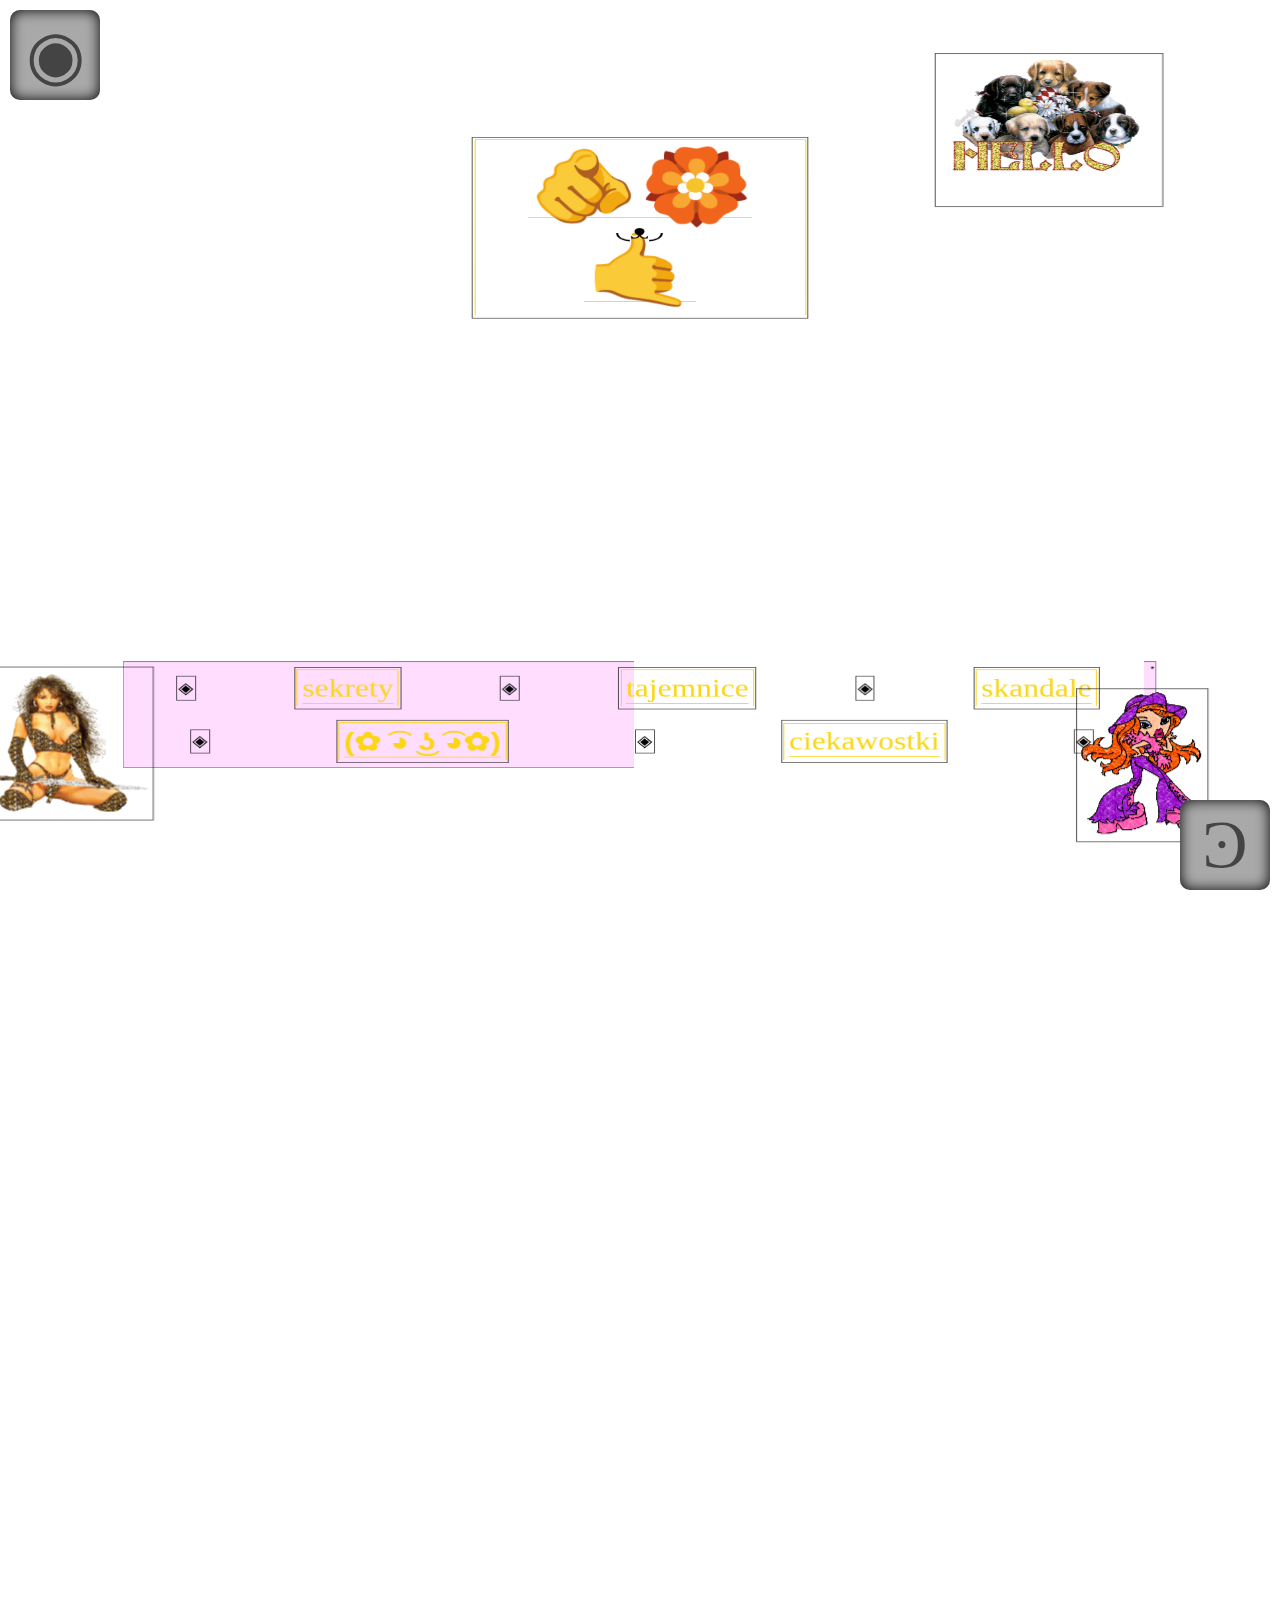
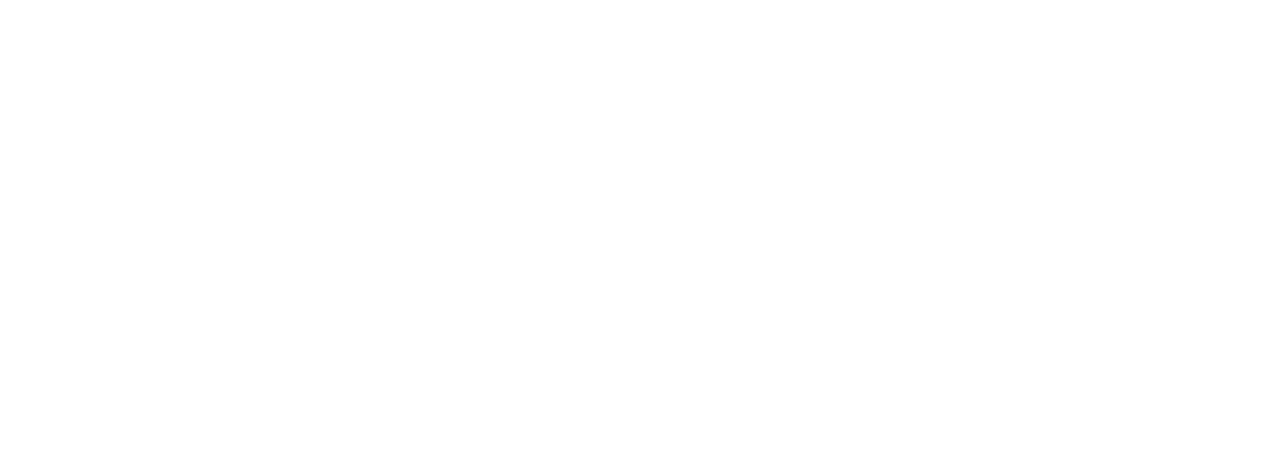
==== index.html @ ccf08d65 "aa" ====
<!DOCTYPE html>
<html lang="en">

<head>
    <meta charset="UTF-8">
    <meta http-equiv="X-UA-Compatible" content="IE=edge">
    <meta name="viewport" content="width=device-width, initial-scale=1.0">
    <title>🫵🏵️🤙</title>
    <link rel="icon" type="image/x-icon" href="img/star.gif">
    <link rel="stylesheet" href="styluwa.css">
    <script src="draging.js" defer></script>

    <link rel="preconnect" href="https://fonts.googleapis.com">
    <link rel="preconnect" href="https://fonts.gstatic.com" crossorigin>
    <link
        href="https://fonts.googleapis.com/css2?family=M+PLUS+Rounded+1c:wght@100;300;400;500;700;800;900&display=swap"
        rel="stylesheet">
</head>

<body>
    <div class="bg">
        <div id="floor" class="wall"></div>
        <div id="ceiling" class="wall"></div>
        <div id="leftWall" class="wall"></div>
        <div id="rightWall" class="wall"></div>



        <!-- <div class="single">
            <hr color="green" 3px" width="33px" class="">
        </div> -->

        <div class="single">
            <div class="element">
                <a href="#" class="bigLink" onclick="linkKlik()">🫵🏵️🤙</a>
            </div>
        </div>

        <div class="subPage" id="home">

            <div class="single ">
                <div class="vertGroup">
                    <div class="element">
                        <font color="green">czesc nazwam sie</font>
                    </div>
                    <div class="element">
                        <font color="gold">
                            ──▄▄▄·──▄▄▄─.─▄▄▄·─▄▄▄▄▄▄─▄▪ <br>
                            ▐█─▄█──▀▄.▀·─▐█─▄█•──██───██ <br>
                            ─██▀·──▐▀▀▪▄──██▀·──▐█.▪──▐█·<br>
                            ▐█▪·•──▐█▄▄▌─▐█▪·•───▐█▌·──▐█▌<br>
                            .▀──────▀▀▀─.▀─────▀▀▀───▀▀▀
                        </font>
                    </div>
                </div>
            </div>


            <div class="vertGroup ">
                <h1 class="element"> MY DREAM ISX UNDAR CONSTRUCTION</h1>
                <div class="horGroup">
                    <div class="element">
                        <img
                            src="https://66.media.tumblr.com/c86f6b13d705d0f028708171522e3179/tumblr_oc4boqRirI1qju2zso1_400.gif">
                    </div>
                    <div class="element">
                        <img src="img/ai-puppy.png">
                    </div>
                </div>
            </div>

            <div class="vertGroup ">
                <div class="element">
                    <font color="red">
                        <font color="purple">____</font>▄▀▀▀▄▄▄▄▄▄▄▀▀▀▄<br>
                        <font color="purple">───</font>█<font color="magenta">▒▒░░░░░░░░░▒▒
                        </font>█<br>
                        <font color="purple">────</font>█<font color="magenta">░░</font>█
                        <font color="magenta">░░░░░</font>█<font color="magenta">░░</font>
                        █<br>
                        <font color="purple">─</font>▄▄<font color="purple">──</font>█<font color="magenta">░░░</font>
                        ▀█▀<font color="magenta">░░░</font>█
                        <font color="purple">──</font>▄▄<br>
                        █<font color="magenta">░░</font>█<font color="purple">─</font>▀▄
                        <font color="magenta">░░░░░░░</font>▄▀<font color="purple">─</font>█
                        <font color="magenta">░░</font>█
                    </font>
                </div>
                <div class="element">
                    <font color="red">
                        <h3>𝓹𝓮𝓹𝓽𝓲</h3>
                    </font>
                </div>
            </div>

            <div class="single ">
                <div class="element">
                    <font color="gold">(σ｀д′)σ</font>
                </div>
                <div class="element">
                    <font>✨⭐✨⭐✨</font>
                    <font color="gold">~(ʘᴥʘ)~</font>
                    <font>✨⭐✨⭐✨</font>
                </div>
            </div>
        </div>

        <div class="subPage" id="sekrety">
            <div class="vertGroup ">
                <h1 class="element "> MY SECRET'S ARE UNDϗR DESTRUCTION</h1>
                <div class="horGroup ">
                    <div class="vertGroup">
                        <div class="element">
                            <textarea placeholder="(ʘᴥʘ) wpisz swuj sekret" rows="5" cols="4" form="sekret"></textarea>
                        </div>
                    </div>

                    <div class="vertGroup">
                        <div class="element">
                            <input type="color" form="sekret" id="kolor">
                        </div>
                        <div class="element">
                            <form id="sekret">
                                <input type="submit" value="na razie sekrety niestety nie działać U•ェ•*U" onclick="{}
                                ">
                            </form>
                        </div>
                    </div>

                </div>
            </div>


        </div>

        <div class="subPage" id="tajemnice">
            <div class="element">
                <h1> na razie brak tajemnic (´。＿。｀)</h1>
            </div>

        </div>

        <div class="subPage" id="skandale">
            <div class="element">
                <h1>┗|｀O′|┛ na razie brak skandali</h1>
            </div>
            <div class="single ">

                <div class="element">
                    <font>🔻🔺🔻🔺🔻</font>
                    <font color="red">(๐॔˃̶ᗜ˂̶๐॓)</font>
                    <font>🔻🔺🔻🔺🔻</font>
                </div>
                <div class="element">
                    <font color="red">( •̀ .̫ •́ )✧</font>
                </div>
            </div>
        </div>

        <div class="subPage" id="(✿ ͡◕ ͜ʖ ͡◕✿)">
            <div class="vertGroup">
                <div class="element"><a href="https://natkke.github.io/CSS---MY-SITE/">☆:.｡.o(≧▽≦)o.｡.:☆</a></div>
                <div class="element" id="iframeWrap"><iframe src="https://natkke.github.io/CSS---MY-SITE/"
                        title="W3Schools Free Online Web Tutorials"></iframe></div>
            </div>
            <div class="vertGroup ">
                <div class="element">
                    <img src="img/Bez tytułu27.png">
                </div>
                <div class="element">
                    <h1>(○｀ 3′○) </h1>
                </div>

            </div>
        </div>

        <div class="subPage" id="ciekawostki">
            <div class="element">
                <h1>na razie brak ciekawostek (；′⌒`)</h1>
            </div>
        </div>

        <div class="vertGroup"
            style="width: 80%; background-image: url(https://www.gifstop.com/images/backgrounds/purplewave2.gif); background-size: 100%;">
            <div class="single">


                <div class="element"> ◈ </div>
                <div class="element"><a href="#sekrety" onclick="changeSmall()">sekrety</a>
                </div>
                <div class="element"> ◈ </div>
                <div class="element" onclick="changeSmall()"><a href="#tajemnice">tajemnice</a>
                </div>
                <div class="element"> ◈ </div>
                <div class="element" onclick="changeSmall()"><a href="#skandale">skandale</a></div>
                <div> ◈ </div>

            </div>

            <div class="single">


                <div class="element"> ◈ </div>
                <div class="element"><a href="#(✿ ͡◕ ͜ʖ ͡◕✿)" onclick="changeSmall()"
                        style="font-family: 'Trebuchet MS', 'Lucida Sans Unicode', 'Lucida Grande', 'Lucida Sans', Arial, sans-serif; font-weight: 900;">(✿ ͡◕ ͜ʖ ͡◕✿)</a>
                </div>
                <div class="element"> ◈ </div>
                <div class="element" onclick="changeSmall()"><a href="#ciekawostki">ciekawostki</a>
                </div>
                <div class="element"> ◈ </div>


            </div>

        </div>
        <!-- <div class="single">
            <hr color="green" 3px" width="33px" class="">
        </div> -->


        <div class="element naklejka draggable" draggable="true" style="left: 73vw;
        top: -5vh;">
            <img src="img/hello.gif" draggable="false">
        </div>

        <div class="element naklejka draggable" draggable="true" style="left: -1vw;
        top: 80vh;">
            <img src="img/52314zppn018ei8.gif" draggable="false">
        </div>

        <div class="element naklejka draggable" draggable="true" style="left: 84vw;
        top: 83vh;">
            <img src="img//91aa1da4601efccf4367b109e52345ab.gif" draggable="false">
        </div>


    </div>

    <button onclick="requestOrientationPermission();" class="btn" id="orientPermission">◉</button>

    <button onclick="invert();" class="btn" id="invert">Ͽ</button>
</body>

</html>
---- styluwa.css ----
/* :root {
    touch-action: pan-x pan-y;
    height: 100%;
} */

html {
    font-size: 0.5vmin;
    scroll-behavior: smooth;
}


@keyframes kolor {
    from {
        text-shadow: 0px 0px 3px red;
        rotate: -1deg;
    }

    to {
        text-shadow: 0px 0px 3px magenta;
        rotate: 1deg;
    }
}


a {
    animation: kolor 3s linear 0s infinite alternate;
    display: block;

    font-size: 7rem;
    color: gold;
    text-decoration-thickness: 1px;
    text-underline-offset: 8px;

    transition: ease-out 0.3s;
    border: 1px gold solid;
    border-bottom: none;
    padding: 0.5vh;
    overflow-anchor: none;
    word-wrap: break-word;
    white-space: break-spaces;
    max-width: 25vw;

    transition: 0.7s 0.2s ease-in-out;
}

a:hover {

    transition: 0.7s ease-out;

    filter: hue-rotate(90deg);
    opacity: 1;
    box-shadow: inset 0px 0px 20px 0px gold;
    text-decoration-style: wavy;
    font-size: 9rem;
    max-width: 11vw;


}






.bigLink {
    font-size: 20rem;
    transition: 0.3s ease-in-out;

}

.bigLink::after {
    content: "◟ᴥ◞";
    text-shadow: 0px -6px 0px white;
    color: black;
    position: fixed;
    right: 0%;
    top: 10%;
    width: 100%;
    height: 100%;
    text-align: center;
    scale: 0.4 0.3;
    transform-origin: center;
    margin: auto;
    padding: 0;
    letter-spacing: normal;



}

.bigLink:hover {
    transition: 0.4s ease-out;
    padding: 1vmin;
    scale: 2.3;
}

@keyframes skala {
    0% {
        transform: translateZ(60px) rotateX(-30deg) rotateY(30deg);
    }

    100% {
        transform: translateZ(70px) rotateX(30deg) rotateY(-30deg);
    }
}

.bg {
    position: relative;
    width: 100vw;
    height: 100vh;
    margin: auto auto;
    padding: 0;
    display: flex;
    flex-direction: column;
    flex-flow: wrap;
    vertical-align: middle;
    align-content: space-evenly;
    justify-content: center;
    gap: 1vmin;

    border: 0px black solid;

    transform-style: preserve-3d;
    transform-origin: center;
    transform: perspective(100000px) rotateX(var(--rotateX)) rotateY(var(--rotateY)) translateZ(50px) rotateZ(var(--rotateZ, 0deg)) scaleY(0.8) translateY(0vh) scaleZ(1);


}

.wall {
    position: fixed;
    background-image: url("https://i.pinimg.com/236x/f4/91/63/f49163501ee55f7172bb30d690738585--paving-slabs-texture-art.jpg");
    background-size: 100% 100%;
    image-rendering: optimizeSpeed;
    box-shadow: inset 0px 0px 30vh black;
    filter: invert(1) blur(0.5vw) contrast(2);
}

#floor {
    top: 100%;
    height: 200vh;
    width: 200vw;
    transform-origin: top;
    transform: rotateX(30deg);

}

#ceiling {
    bottom: 100%;
    left: -50vw;
    height: 200vh;
    width: 200vw;
    transform-origin: bottom;
    transform: rotateX(-30deg);


}

#leftWall {
    right: 85vw;
    top: -100vh;
    height: 300vh;
    width: 50vw;
    transform-origin: right;
    transform: rotateY(30deg);
}


#rightWall {
    left: 85vw;
    top: -100vh;
    height: 300vh;
    width: 50vw;
    transform-origin: left;
    transform: rotateY(-30deg);

}


.subPage {
    width: 90%;
    max-height: 0%;
    position: relative;
    top: -100%;
    left: -50%;
    margin: 0;
    padding: 0;
    display: flex;
    flex-direction: column;
    flex-flow: wrap;
    vertical-align: middle;
    justify-content: center;

    transform-style: preserve-3d;
    transform: translateZ(-300px) rotateZ(45deg);
    visibility: collapse;
    transition: 1.8s ease-in, max-height 0.1s,
        visibility 0s 1.8s;
    opacity: 1;
    scale: 0.4 0.01;

}

.subPage:target {
    transition: 0.8s ease-in-out, top 0.1s, filter 3s;
    transform-style: preserve-3d;

    transform: translateZ(-10px);

    visibility: visible;
    opacity: 1;
    max-height: 100%;
    top: 0%;
    left: 0%;
    height: fit-content;
    scale: 1 1;
    gap: 5px;


}


.element {
    transform: translateZ(80px);
    border: #000a 1px solid;
    transition: ease-out 0.7s 0.1s;
    height: fit-content;
    width: fit-content;
    white-space: nowrap;
    padding: 0px;
    text-align: center;
    align-self: center;
    filter: saturate(0.9) blur(0.6px);
    margin: 0px auto;
    font-size: 4.4rem !important;
    padding: 0.3vh 0.1vw;

    position: relative;


}






.element:hover,
.element:focus {
    transition: ease-out 0.9s;

    transform: translateZ(150px) scaleX(1.55) scaleY(1.22) rotateX(-3deg);
    border-width: 4px;
    filter: saturate(1.33) blur(0);
    opacity: 1;
    padding: 3vh 0.5vw;
}


img {
    display: inline;
    max-width: 20vw;
    max-height: 20vh;

}

h1 {
    max-width: 40vw;
    white-space: break-spaces;
}

.single {
    transform-style: preserve-3d;
    width: 100%;
    transform: translateZ(50px) rotateX(-3deg);
    transition: ease-out 1.1s;
    background-color: transparent;
    padding: 0.2vh;
    display: flex;
    flex-direction: row;
    vertical-align: middle;
    align-content: space-evenly;
    justify-content: center;
    margin: auto;
    gap: 0.3vw;
    position: relative;

    resize: both;
}





.single:hover {
    transform: translateZ(80px) rotateX(4deg);
    border-width: 3px;
    scale: 1.05;
}

.vertGroup {
    transform-style: preserve-3d;
    transform: translateZ(10px) rotateX(2deg);
    transition: ease-out 2.2s;
    background-color: #f0f2;
    border: #0006 1px solid;
    align-content: center;
    justify-content: center;
    padding: 0.4vh;

    display: flex;
    flex-direction: column;
    gap: 1vh;

    position: relative;
}

.vertGroup:hover {
    transform: translateZ(30px) rotateX(-3deg);
    border-width: 2px;
    scale: 1.03;
}

.horGroup {
    transform-style: preserve-3d;
    transform: translateZ(15px) rotateX(-2deg);
    transition: ease-out 2.2s;
    background-color: #f0f2;
    border: #0006 1px solid;

    position: relative;


    display: flex;
    flex-direction: row;
    flex-wrap: nowrap;
    vertical-align: middle;
    align-content: space-evenly;
    justify-content: center;
    padding: 0.4vh;
    gap: 0.1vw;

}

.horGroup:hover {
    transform: translateZ(40px) rotateX(3deg);
    border-width: 3px;
    scale: 1.02;
}


hr {
    transform: translateZ(10px);
    width: 33vw;
    transition: ease-in-out 1s;
    border-radius: 0px;
    border-width: 3px;
    height: 0px;
}

hr:hover {
    height: 30px;
    width: 44vw;
    border-width: 9px;
}




@keyframes hue {
    0% {
        filter: hue-rotate(0deg);

    }

    90% {
        filter: hue-rotate(9deg);

    }

    100% {
        filter: hue-rotate(45deg);

    }
}


body {
    font-family: Arial Rounded MT;
    margin: 0;
    padding: 0;
    height: 100vh;
    width: 100vw;
    animation-name: hue;
    animation-duration: 17s;
    animation-direction: alternate;
    animation-iteration-count: infinite;
    animation-timing-function: ease-in-out;
    background-image: url("https://cdn.wallpapersafari.com/14/40/jwluik.jpg");
    background-size: 100vw 100vh;


    overflow: hidden;
}



textarea,
input {

    max-width: 33vw;
    border-radius: 0px;
    border: 2px solid magenta;
    font-family: Arial Rounded MT;
    background-color: #8888;
    white-space: break-spaces;
    font-size: 6rem;
    min-height: max-content;
    line-break: strict;
    text-justify: distribute;

    text-align: center;
    padding: 1em;
    margin: 0.5em;

    text-shadow: 0px 0px 1px black;

    animation-name: hue;
    animation-duration: 17s;
    animation-direction: alternate-reverse;
    animation-iteration-count: infinite;
    animation-timing-function: ease-in-out;

    transition: 0.3s ease-in-out;
}

input {
    font-size: 4rem;
    max-width: 11vw;
}

input:hover,
textarea:hover {
    background-color: black;
    color: white;
}



.draggable {
    cursor: grab;
    position: fixed;


    -webkit-user-drag: none;
    user-select: none;
    -moz-user-select: none;
    -webkit-user-select: none;
    -ms-user-select: none;

}

.dragging {
    cursor: grab;
    transition: unset !important;
    background-color: #f00c;

    transform-style: preserve-3d;
    transform: translateZ(300px);
    scale: 1.3;
    border-color: black;
    border-width: 3px;
}


.naklejka {
    position: fixed;
    transform: translateZ(200px);

    filter: blur(0px) saturate(1) contrast(1) hue-rotate(0deg);
    opacity: 1;

}

.naklejka:hover {
    scale: 2.4 2.3;
    transform: translateZ(300px);
    filter: blur(0px) saturate(1.1) contrast(1.2) hue-rotate(0deg);
}

.btn {
    font-family: Arial Rounded MT;
    display: table-cell;
    position: absolute;
    border-radius: 10px;
    border: none;
    width: 10vmin;
    height: 10vmin;
    font-size: 15rem;
    vertical-align: middle;
    font-weight: 100;
    background-color: darkgrey;
    box-shadow: inset 0px 0px 1.5vmin black;
    color: #444;

}

.btn:hover {
    background-color: lightgray;
    color: #222;
    font-weight: 900;

    border-width: 2px;
    z-index: 9999;
}

#orientPermission {
    top: 10px;
    left: 10px;
}

#invert {
    bottom: 10px;
    right: 10px;
}

iframe {
    width: 100vw;
    height: 100vh;
    transform-origin: 0 0;
    scale: 0.25;
    pointer-events: none;
}

#iframeWrap {
    width: 25vw;
    height: 25vh;
    overflow: hidden;

}
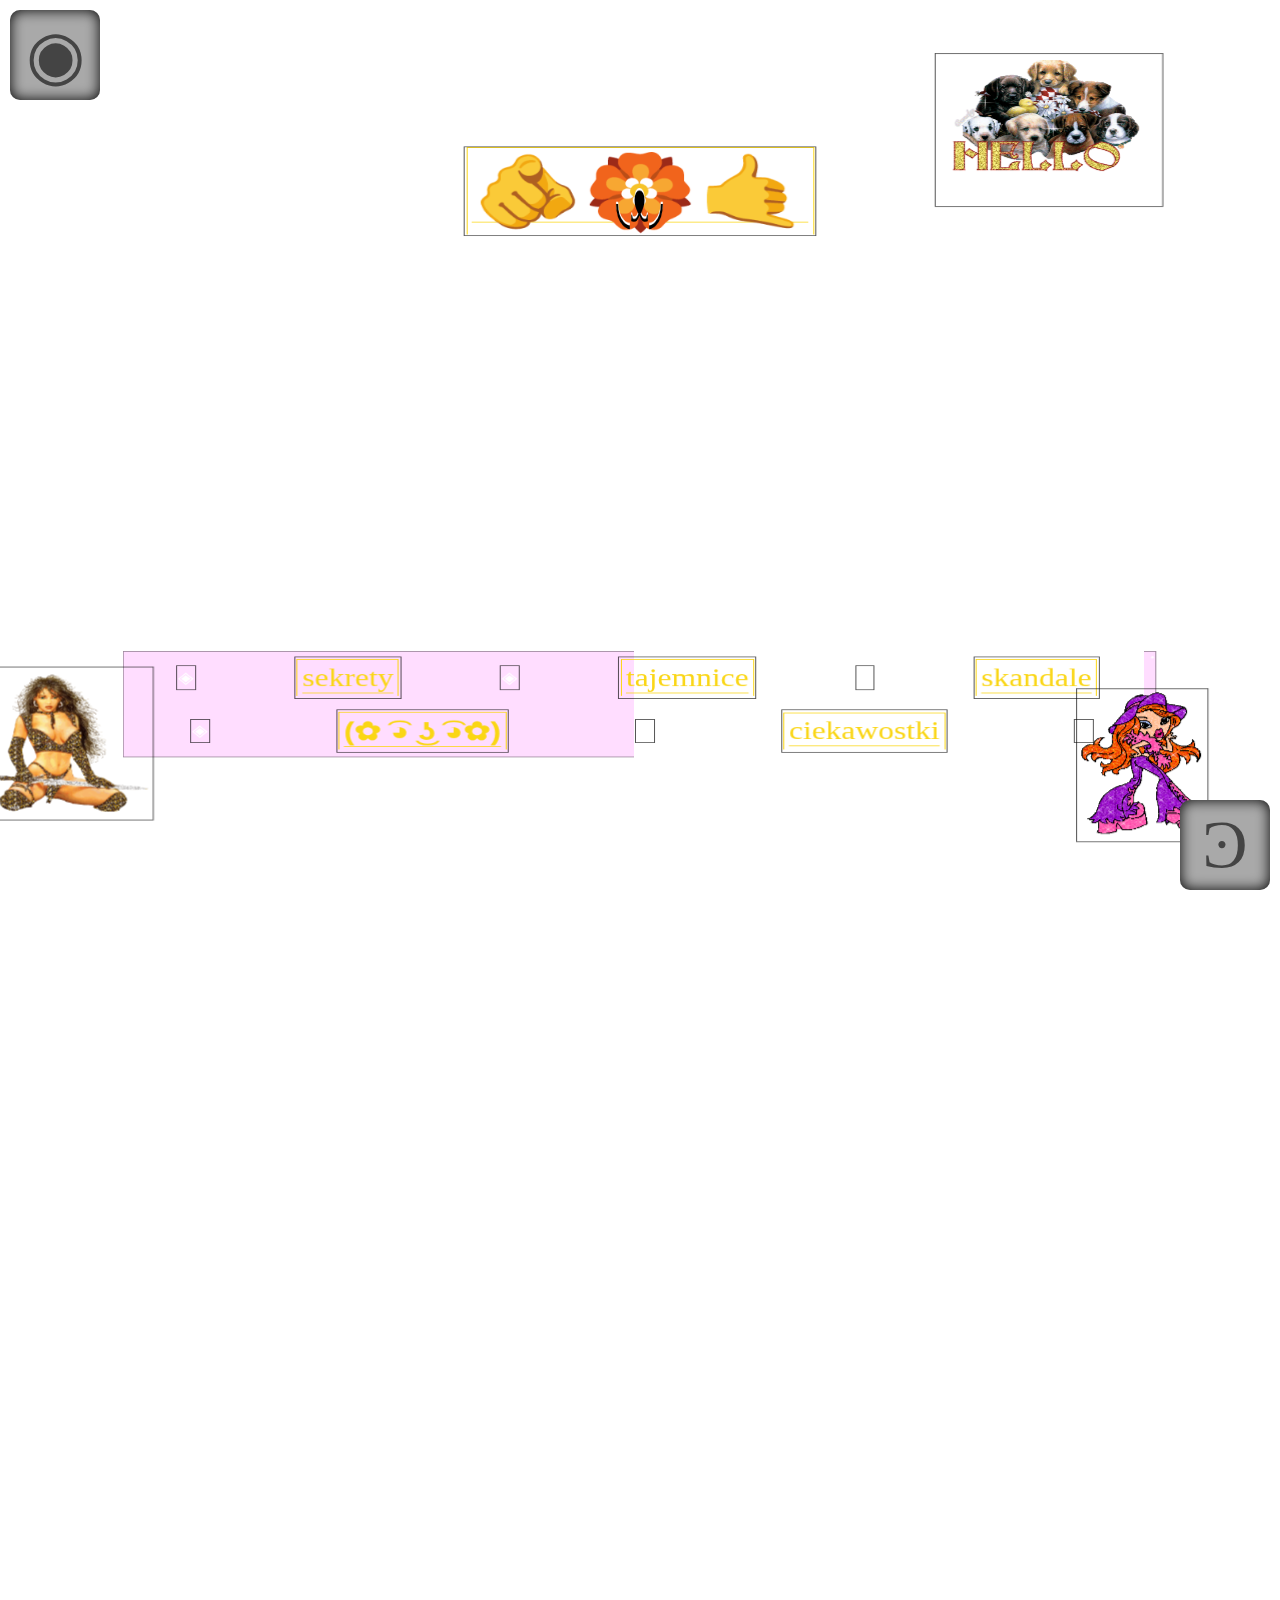
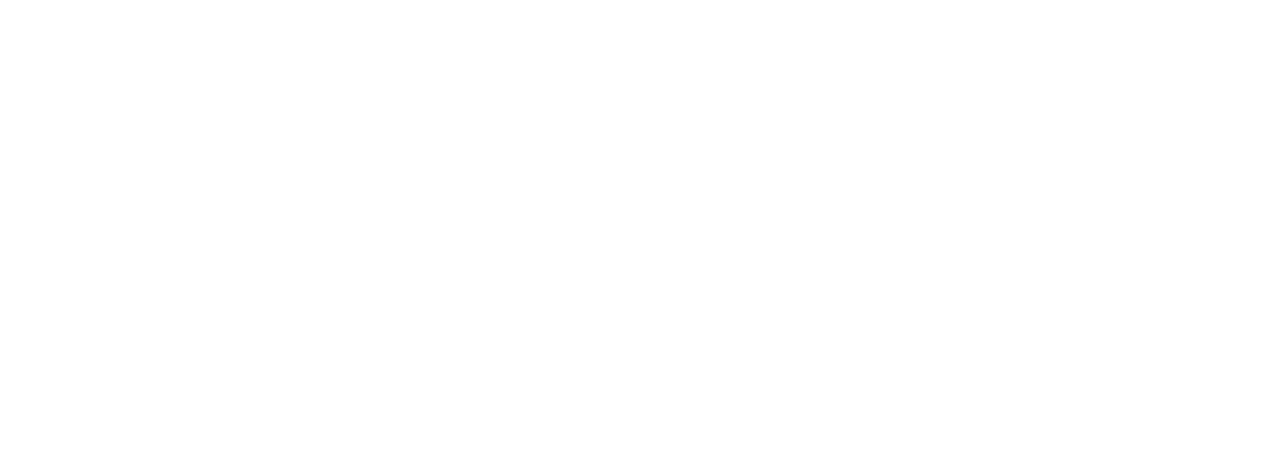
==== commit 73188e04: "bb" ====
--- a/index.html
+++ b/index.html
@@ -159,7 +159,7 @@
 
         <div class="subPage" id="(✿ ͡◕ ͜ʖ ͡◕✿)">
             <div class="vertGroup">
-                <div class="element"><a href="https://natkke.github.io/CSS---MY-SITE/">☆:.｡.o(≧▽≦)o.｡.:☆</a></div>
+                <div class="element"><a href="https://natkke.github.io/CSS---MY-SITE/" style="font-size: 4rem;">☆:.｡.o(≧▽≦)o.｡.:☆</a></div>
                 <div class="element" id="iframeWrap"><iframe src="https://natkke.github.io/CSS---MY-SITE/"
                         title="W3Schools Free Online Web Tutorials"></iframe></div>
             </div>
--- a/styluwa.css
+++ b/styluwa.css
@@ -6,6 +6,7 @@
 html {
     font-size: 0.5vmin;
     scroll-behavior: smooth;
+    color: white;
 }
 
 
@@ -40,7 +41,7 @@
     white-space: break-spaces;
     max-width: 25vw;
 
-    transition: 0.7s 0.2s ease-in-out;
+    transition: 0.9s 0.2s ease-in-out;
 }
 
 a:hover {
@@ -63,6 +64,7 @@
 
 
 .bigLink {
+    display: inline;
     font-size: 20rem;
     transition: 0.3s ease-in-out;
 
@@ -70,7 +72,7 @@
 
 .bigLink::after {
     content: "◟ᴥ◞";
-    text-shadow: 0px -6px 0px white;
+    text-shadow: 0px -3px 0px white;
     color: black;
     position: fixed;
     right: 0%;
@@ -78,7 +80,7 @@
     width: 100%;
     height: 100%;
     text-align: center;
-    scale: 0.4 0.3;
+    scale: 0.4 0.9;
     transform-origin: center;
     margin: auto;
     padding: 0;
@@ -404,15 +406,25 @@
 }
 
 
+textarea{
+    text-shadow: 0px 0px 1px white;
+    font-family: monospace !important;
+    letter-spacing: 1rem;
+}
+
+input{
+    text-shadow: 1px 1px 0px black;
+}
+
 
 textarea,
 input {
-
+    color: white;
     max-width: 33vw;
     border-radius: 0px;
     border: 2px solid magenta;
     font-family: Arial Rounded MT;
-    background-color: #8888;
+    background-color: #888c;
     white-space: break-spaces;
     font-size: 6rem;
     min-height: max-content;
@@ -422,8 +434,6 @@
     text-align: center;
     padding: 1em;
     margin: 0.5em;
-
-    text-shadow: 0px 0px 1px black;
 
     animation-name: hue;
     animation-duration: 17s;
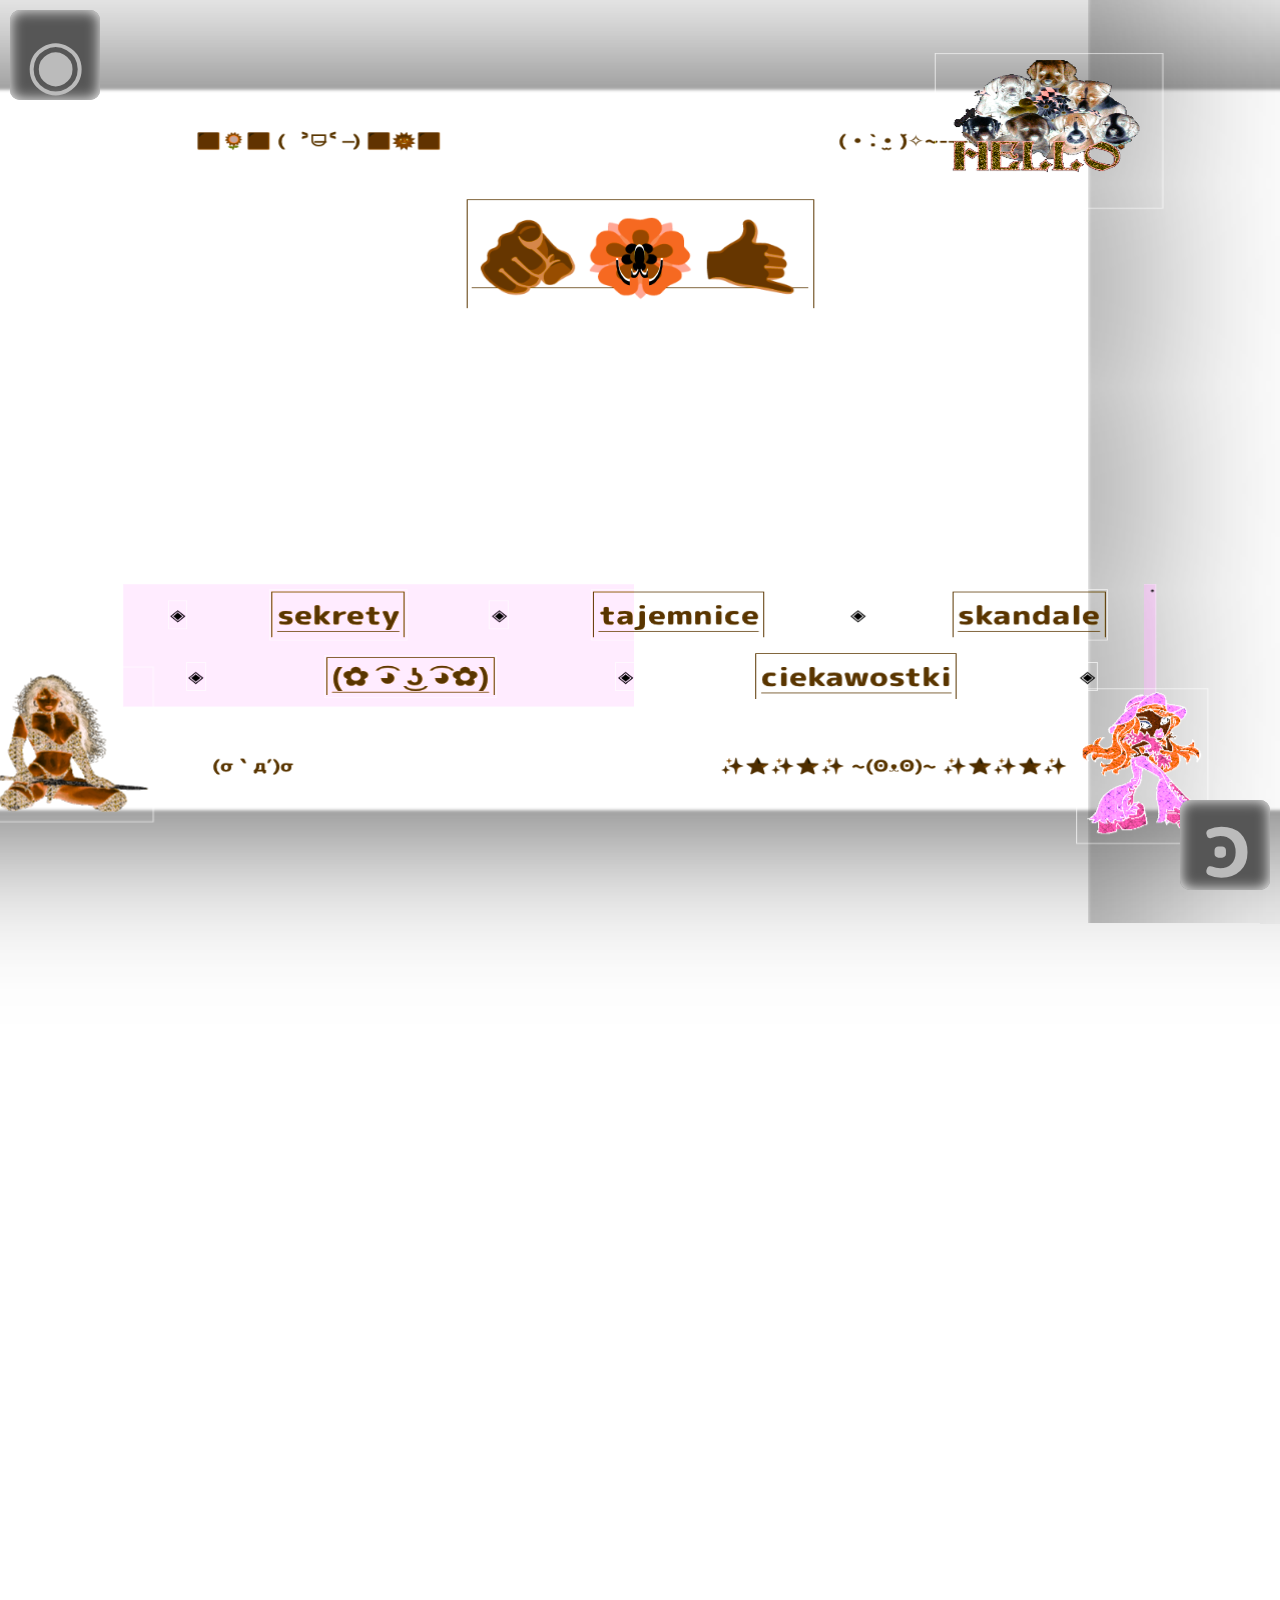
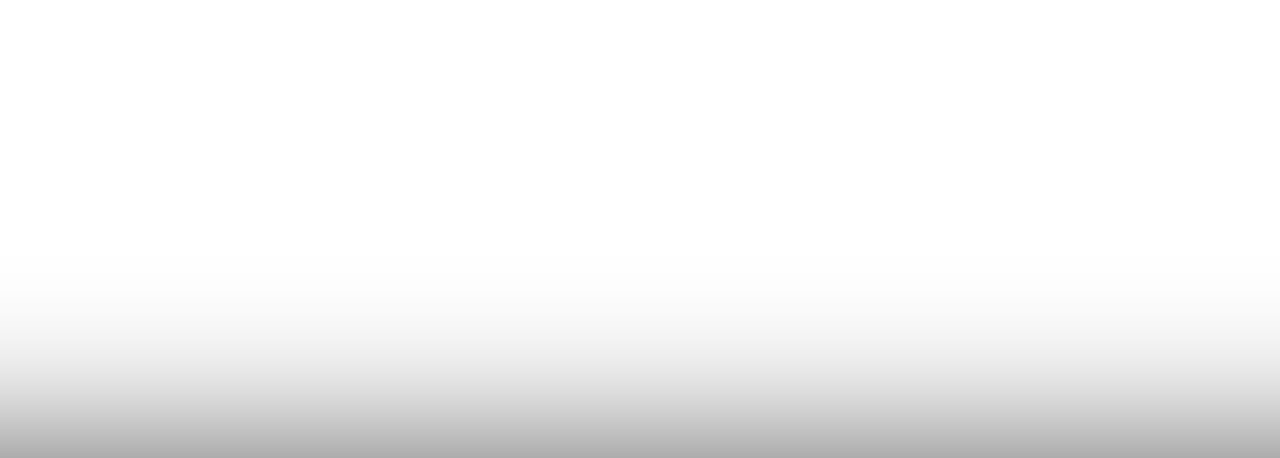
==== commit af0ad32d: "font-update" ====
--- a/index.html
+++ b/index.html
@@ -15,6 +15,8 @@
     <link
         href="https://fonts.googleapis.com/css2?family=M+PLUS+Rounded+1c:wght@100;300;400;500;700;800;900&display=swap"
         rel="stylesheet">
+
+        <link rel="preload" href="RoundedMplus1c-Thin.woff2" as="font" type="font/woff2" crossorigin>
 </head>
 
 <body>
@@ -30,6 +32,17 @@
             <hr color="green" 3px" width="33px" class="">
         </div> -->
 
+        <div class="single ">
+
+            <div class="element">
+                <font>🟨🌻🟨</font>
+                <font color="gold">(๐॔˃̶ᗜ˂̶๐॓)</font>
+                <font>🟨🌞🟨</font>
+            </div>
+            <div class="element">
+                <font color="gold">( •̀ .̫ •́ )✧~-—-–-—-–-—--</font>
+            </div>
+        </div>
         <div class="single">
             <div class="element">
                 <a href="#" class="bigLink" onclick="linkKlik()">🫵🏵️🤙</a>
@@ -39,8 +52,8 @@
         <div class="subPage" id="home">
 
             <div class="single ">
-                <div class="vertGroup">
-                    <div class="element">
+                <div class="vertGroup"  style="text-shadow: 0px 1px white;">
+                    <div class="element" style="font-weight: bold; letter-spacing: 2rem;">
                         <font color="green">czesc nazwam sie</font>
                     </div>
                     <div class="element">
@@ -69,7 +82,7 @@
                 </div>
             </div>
 
-            <div class="vertGroup ">
+            <div class="vertGroup " style="text-shadow: 0px 2px white;">
                 <div class="element">
                     <font color="red">
                         <font color="purple">____</font>▄▀▀▀▄▄▄▄▄▄▄▀▀▀▄<br>
@@ -93,16 +106,7 @@
                 </div>
             </div>
 
-            <div class="single ">
-                <div class="element">
-                    <font color="gold">(σ｀д′)σ</font>
-                </div>
-                <div class="element">
-                    <font>✨⭐✨⭐✨</font>
-                    <font color="gold">~(ʘᴥʘ)~</font>
-                    <font>✨⭐✨⭐✨</font>
-                </div>
-            </div>
+            
         </div>
 
         <div class="subPage" id="sekrety">
@@ -144,24 +148,14 @@
             <div class="element">
                 <h1>┗|｀O′|┛ na razie brak skandali</h1>
             </div>
-            <div class="single ">
-
-                <div class="element">
-                    <font>🔻🔺🔻🔺🔻</font>
-                    <font color="red">(๐॔˃̶ᗜ˂̶๐॓)</font>
-                    <font>🔻🔺🔻🔺🔻</font>
-                </div>
-                <div class="element">
-                    <font color="red">( •̀ .̫ •́ )✧</font>
-                </div>
-            </div>
+            
         </div>
 
         <div class="subPage" id="(✿ ͡◕ ͜ʖ ͡◕✿)">
             <div class="vertGroup">
                 <div class="element"><a href="https://natkke.github.io/CSS---MY-SITE/" style="font-size: 4rem;">☆:.｡.o(≧▽≦)o.｡.:☆</a></div>
-                <div class="element" id="iframeWrap"><iframe src="https://natkke.github.io/CSS---MY-SITE/"
-                        title="W3Schools Free Online Web Tutorials"></iframe></div>
+                <!-- <div class="element" id="iframeWrap"><iframe src="https://natkke.github.io/CSS---MY-SITE/"
+                        title="W3Schools Free Online Web Tutorials"></iframe></div> -->
             </div>
             <div class="vertGroup ">
                 <div class="element">
@@ -180,6 +174,7 @@
             </div>
         </div>
 
+        
         <div class="vertGroup"
             style="width: 80%; background-image: url(https://www.gifstop.com/images/backgrounds/purplewave2.gif); background-size: 100%;">
             <div class="single">
@@ -213,6 +208,17 @@
             </div>
 
         </div>
+
+        <div class="single ">
+            <div class="element">
+                <font color="gold">(σ｀д′)σ</font>
+            </div>
+            <div class="element">
+                <font>✨⭐✨⭐✨</font>
+                <font color="gold">~(ʘᴥʘ)~</font>
+                <font>✨⭐✨⭐✨</font>
+            </div>
+        </div>
         <!-- <div class="single">
             <hr color="green" 3px" width="33px" class="">
         </div> -->
--- a/styluwa.css
+++ b/styluwa.css
@@ -3,6 +3,41 @@
     height: 100%;
 } */
 
+@font-face {
+    font-family: 'ArialRound';
+    src: url('fonts/RoundedMplus1c-Thin.eot');
+    src: url('fonts/RoundedMplus1c-Thin.eot?#iefix') format('embedded-opentype'),
+        url('fonts/RoundedMplus1c-Thin.woff2') format('woff2'),
+        url('fonts/RoundedMplus1c-Thin.woff') format('woff'),
+        url('fonts/RoundedMplus1c-Thin.ttf') format('truetype'),
+        url('fonts/RoundedMplus1c-Thin.svg#RoundedMplus1c-Thin') format('svg');
+    font-weight: bold;
+    font-style: normal;
+    font-display: swap;
+}
+
+@font-face {
+    font-family: 'ArialRound';
+    src: url('fonts/RoundedMplus1c-ExtraBold.eot');
+    src: url('fonts/RoundedMplus1c-ExtraBold.eot?#iefix') format('embedded-opentype'),
+        url('fonts/RoundedMplus1c-ExtraBold.woff2') format('woff2'),
+        url('fonts/RoundedMplus1c-ExtraBold.woff') format('woff'),
+        url('fonts/RoundedMplus1c-ExtraBold.ttf') format('truetype'),
+        url('fonts/RoundedMplus1c-ExtraBold.svg#RoundedMplus1c-ExtraBold') format('svg');
+    font-weight: 100;
+    font-style: normal;
+    font-display: swap;
+}
+
+
+::selection {
+    background: #888; /* WebKit/Blink Browsers */
+  }
+  ::-moz-selection {
+    background: 888; /* Gecko Browsers */
+  }
+
+
 html {
     font-size: 0.5vmin;
     scroll-behavior: smooth;
@@ -12,7 +47,7 @@
 
 @keyframes kolor {
     from {
-        text-shadow: 0px 0px 3px red;
+        text-shadow: 0px 0px 6 px red;
         rotate: -1deg;
     }
 
@@ -41,19 +76,19 @@
     white-space: break-spaces;
     max-width: 25vw;
 
-    transition: 0.9s 0.2s ease-in-out;
-}
-
-a:hover {
-
-    transition: 0.7s ease-out;
+    transition: 1.9s 0.5s ease-in-out;
+}
+
+.element:hover a {
+
+    transition: 0.3s ease-out;
 
     filter: hue-rotate(90deg);
     opacity: 1;
     box-shadow: inset 0px 0px 20px 0px gold;
     text-decoration-style: wavy;
-    font-size: 9rem;
-    max-width: 11vw;
+    font-size: 11rem;
+    max-width: 16vmin;
 
 
 }
@@ -66,17 +101,17 @@
 .bigLink {
     display: inline;
     font-size: 20rem;
-    transition: 0.3s ease-in-out;
+    transition: 3.3s ease-in-out;
 
 }
 
 .bigLink::after {
     content: "◟ᴥ◞";
-    text-shadow: 0px -3px 0px white;
-    color: black;
-    position: fixed;
+    text-shadow: 0px -3px 0px black;
+    color: white;
+    position: absolute;
     right: 0%;
-    top: 10%;
+    top: 0%;
     width: 100%;
     height: 100%;
     text-align: center;
@@ -88,12 +123,12 @@
 
 
 
+
 }
 
 .bigLink:hover {
     transition: 0.4s ease-out;
-    padding: 1vmin;
-    scale: 2.3;
+    
 }
 
 @keyframes skala {
@@ -135,7 +170,7 @@
     background-size: 100% 100%;
     image-rendering: optimizeSpeed;
     box-shadow: inset 0px 0px 30vh black;
-    filter: invert(1) blur(0.5vw) contrast(2);
+    filter: invert(1) blur(0.15vw) contrast(0.5);
 }
 
 #floor {
@@ -225,7 +260,7 @@
 .element {
     transform: translateZ(80px);
     border: #000a 1px solid;
-    transition: ease-out 0.7s 0.1s;
+    transition: ease-out 1.3s 0.4s;
     height: fit-content;
     width: fit-content;
     white-space: nowrap;
@@ -269,6 +304,7 @@
 h1 {
     max-width: 40vw;
     white-space: break-spaces;
+    font-family: ArialRound;
 }
 
 .single {
@@ -388,7 +424,7 @@
 
 
 body {
-    font-family: Arial Rounded MT;
+    font-family: ArialRound;
     margin: 0;
     padding: 0;
     height: 100vh;
@@ -407,13 +443,15 @@
 
 
 textarea{
-    text-shadow: 0px 0px 1px white;
-    font-family: monospace !important;
+    text-shadow: 0px 2px 0px white;
+    font-family: ArialRound !important;
     letter-spacing: 1rem;
+    font-weight: bold;
 }
 
 input{
-    text-shadow: 1px 1px 0px black;
+    text-shadow: 0px 2px 0px black;
+    font-weight: bold;
 }
 
 
@@ -423,7 +461,8 @@
     max-width: 33vw;
     border-radius: 0px;
     border: 2px solid magenta;
-    font-family: Arial Rounded MT;
+    font-family: ArialRound;
+
     background-color: #888c;
     white-space: break-spaces;
     font-size: 6rem;
@@ -499,7 +538,7 @@
 }
 
 .btn {
-    font-family: Arial Rounded MT;
+    font-family: ArialRound;
     display: table-cell;
     position: absolute;
     border-radius: 10px;
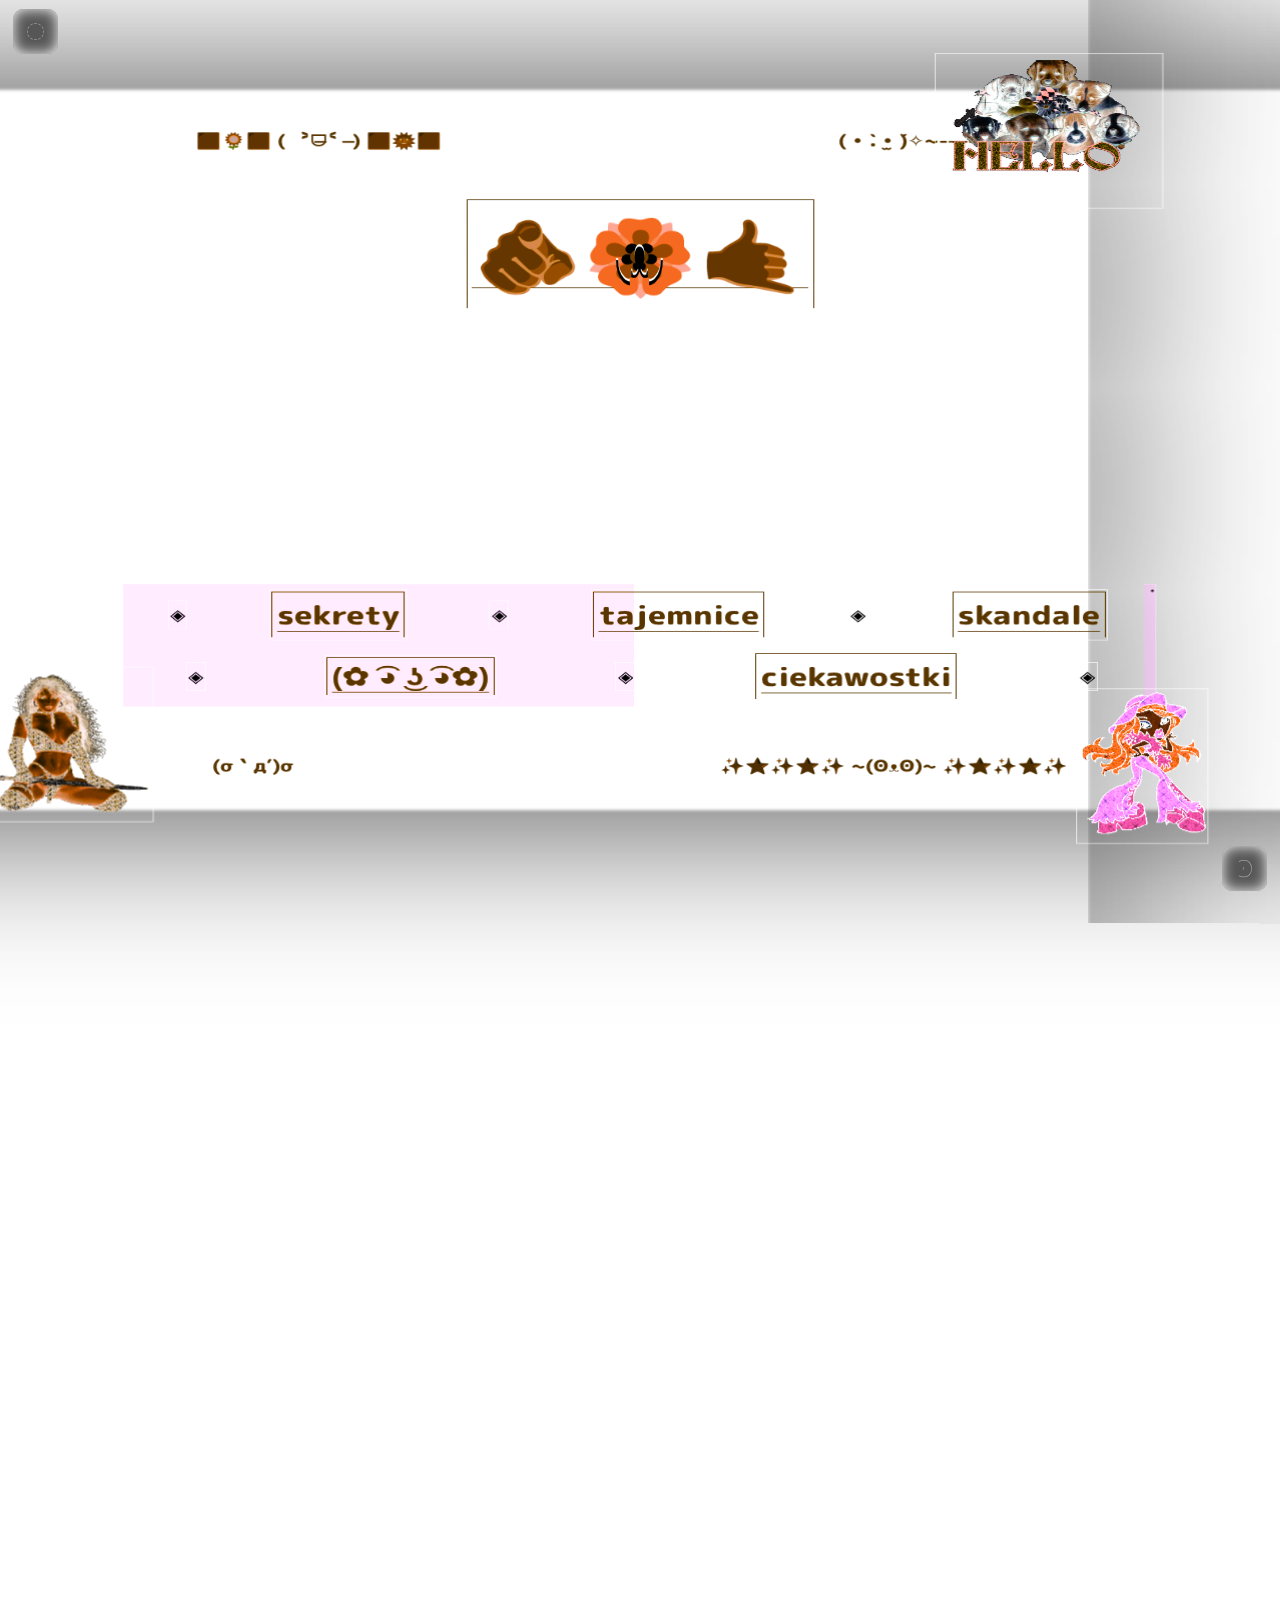
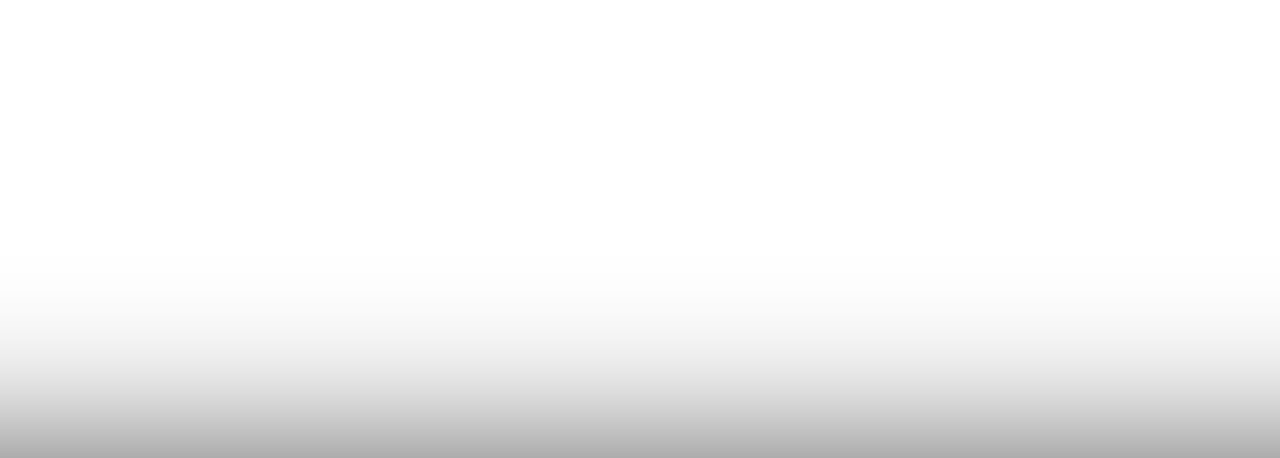
==== commit 7d568ed2: "fix button position" ====
--- a/index.html
+++ b/index.html
@@ -242,7 +242,7 @@
 
     </div>
 
-    <button onclick="requestOrientationPermission();" class="btn" id="orientPermission">◉</button>
+    <button onclick="requestOrientationPermission();" class="btn" id="orientPermission">◌</button>
 
     <button onclick="invert();" class="btn" id="invert">Ͽ</button>
 </body>
--- a/styluwa.css
+++ b/styluwa.css
@@ -543,11 +543,11 @@
     position: absolute;
     border-radius: 10px;
     border: none;
-    width: 10vmin;
-    height: 10vmin;
-    font-size: 15rem;
+    width: 5vmin;
+    height: 5vmin;
+    font-size: 5rem;
     vertical-align: middle;
-    font-weight: 100;
+    font-weight: bold;
     background-color: darkgrey;
     box-shadow: inset 0px 0px 1.5vmin black;
     color: #444;
@@ -557,20 +557,19 @@
 .btn:hover {
     background-color: lightgray;
     color: #222;
-    font-weight: 900;
 
     border-width: 2px;
     z-index: 9999;
 }
 
 #orientPermission {
-    top: 10px;
-    left: 10px;
+    top: 1vh;
+    left: 1vw;
 }
 
 #invert {
-    bottom: 10px;
-    right: 10px;
+    bottom: 1vh;
+    right: 1vw;
 }
 
 iframe {
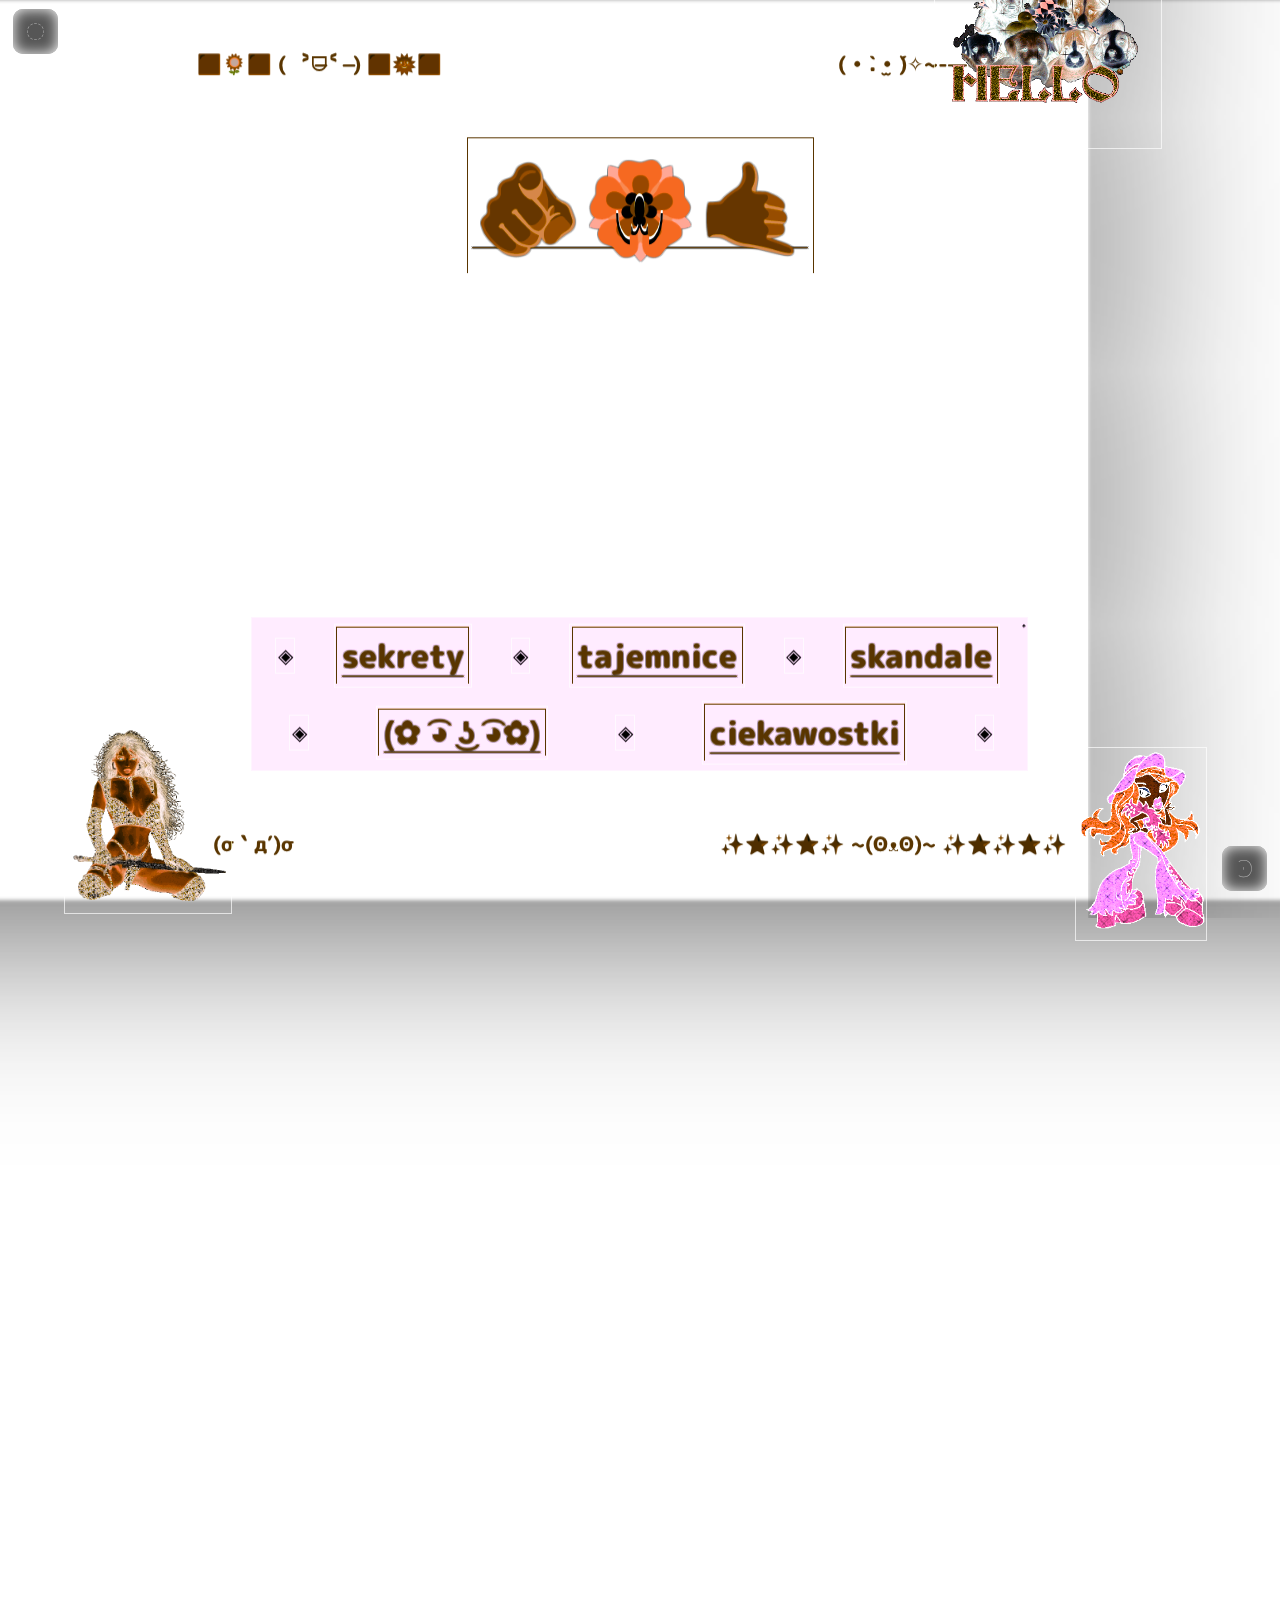
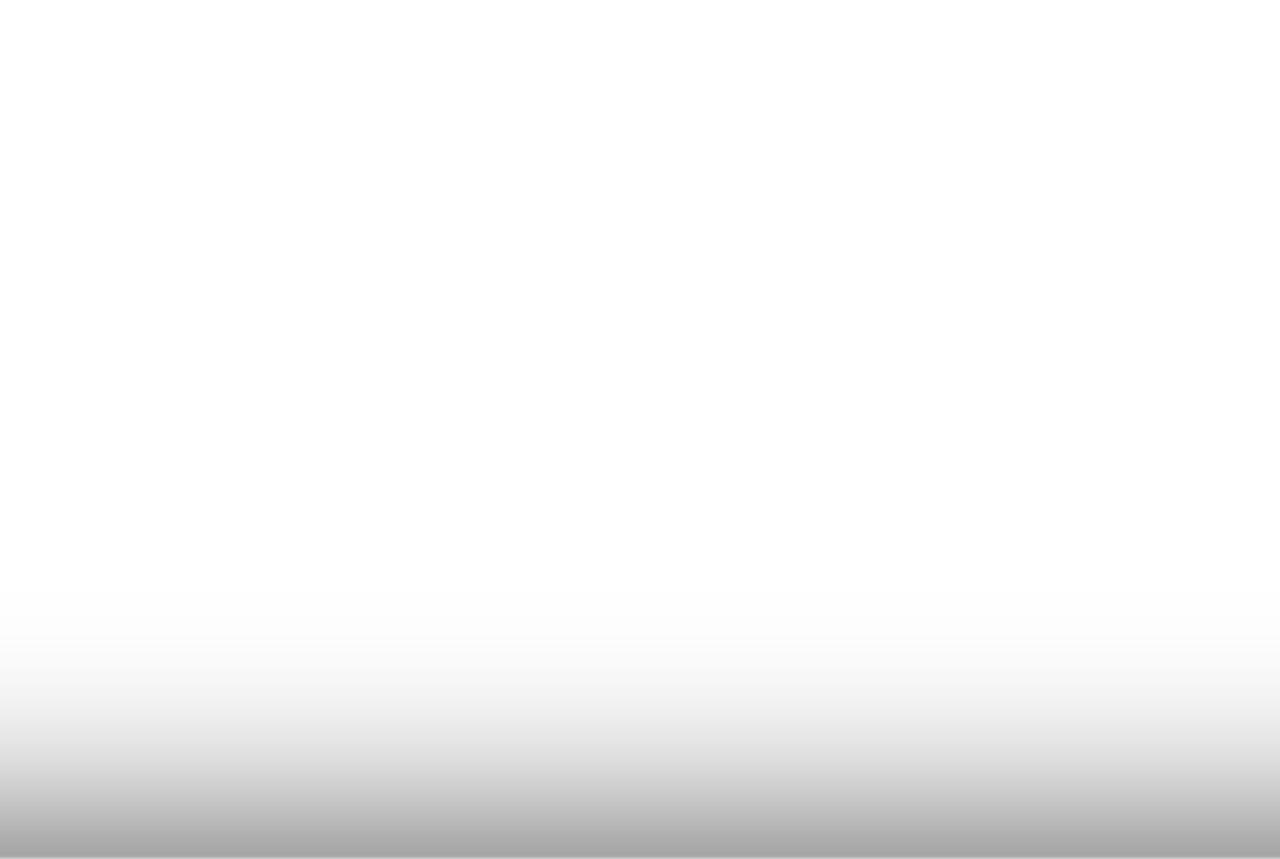
==== commit 0fca2cd8: "idle animation" ====
--- a/index.html
+++ b/index.html
@@ -176,18 +176,18 @@
 
         
         <div class="vertGroup"
-            style="width: 80%; background-image: url(https://www.gifstop.com/images/backgrounds/purplewave2.gif); background-size: 100%;">
+            style="width: 60%; background-image: url(https://www.gifstop.com/images/backgrounds/purplewave2.gif); background-size: 100%;">
             <div class="single">
 
 
                 <div class="element"> ◈ </div>
-                <div class="element"><a href="#sekrety" onclick="changeSmall()">sekrety</a>
-                </div>
-                <div class="element"> ◈ </div>
-                <div class="element" onclick="changeSmall()"><a href="#tajemnice">tajemnice</a>
-                </div>
-                <div class="element"> ◈ </div>
-                <div class="element" onclick="changeSmall()"><a href="#skandale">skandale</a></div>
+                <div class="element"><a href="#sekrety" onclick="subLink(this)">sekrety</a>
+                </div>
+                <div class="element"> ◈ </div>
+                <div class="element"><a href="#tajemnice" onclick="subLink(this)">tajemnice</a>
+                </div>
+                <div class="element"> ◈ </div>
+                <div class="element"><a href="#skandale" onclick="subLink(this)">skandale</a></div>
                 <div> ◈ </div>
 
             </div>
@@ -196,11 +196,11 @@
 
 
                 <div class="element"> ◈ </div>
-                <div class="element"><a href="#(✿ ͡◕ ͜ʖ ͡◕✿)" onclick="changeSmall()"
+                <div class="element"><a href="#(✿ ͡◕ ͜ʖ ͡◕✿)" onclick="subLink(this)"
                         style="font-family: 'Trebuchet MS', 'Lucida Sans Unicode', 'Lucida Grande', 'Lucida Sans', Arial, sans-serif; font-weight: 900;">(✿ ͡◕ ͜ʖ ͡◕✿)</a>
                 </div>
                 <div class="element"> ◈ </div>
-                <div class="element" onclick="changeSmall()"><a href="#ciekawostki">ciekawostki</a>
+                <div class="element"><a href="#ciekawostki" onclick="subLink(this)">ciekawostki</a>
                 </div>
                 <div class="element"> ◈ </div>
 
@@ -229,7 +229,7 @@
             <img src="img/hello.gif" draggable="false">
         </div>
 
-        <div class="element naklejka draggable" draggable="true" style="left: -1vw;
+        <div class="element naklejka draggable" draggable="true" style="left: 5vw;
         top: 80vh;">
             <img src="img/52314zppn018ei8.gif" draggable="false">
         </div>
--- a/styluwa.css
+++ b/styluwa.css
@@ -47,19 +47,18 @@
 
 @keyframes kolor {
     from {
-        text-shadow: 0px 0px 6 px red;
+        text-shadow: 0px 0px 0px red;
         rotate: -1deg;
     }
 
     to {
-        text-shadow: 0px 0px 3px magenta;
+        text-shadow: 0px 0px 0px magenta;
         rotate: 1deg;
     }
 }
 
 
 a {
-    animation: kolor 3s linear 0s infinite alternate;
     display: block;
 
     font-size: 7rem;
@@ -76,7 +75,10 @@
     white-space: break-spaces;
     max-width: 25vw;
 
-    transition: 1.9s 0.5s ease-in-out;
+    transition: 0.9s 0.1s ease-in-out;
+
+    text-shadow: -1px -1px 0 #fff4, 1px -1px 0 #fff4, -1px 1px 0 #fff4, 1px 1px 0 #fff4;
+    cursor: pointer;
 }
 
 .element:hover a {
@@ -141,6 +143,23 @@
     }
 }
 
+@property --perspective {
+    syntax: '<number>'; /* <- defined as type number for the transition to work */
+    initial-value: 10000;
+    inherits: false;
+  }
+
+@keyframes rotate {
+    0% {
+        transform: perspective(2400px) rotateX(var(--rotateX)) rotateY(var(--rotateY)) translateZ(50px) rotateZ(var(--rotateZ, 0deg)) scaleY(0.79) translateY(0vh) scaleZ(1);
+    }
+
+
+    100% {
+        transform: perspective(2500px) rotateX(var(--rotateX)) rotateY(var(--rotateY)) translateZ(50px) rotateZ(var(--rotateZ, 0deg)) scaleY(0.8) translateY(0vh) scaleZ(1);
+    }
+}
+
 .bg {
     position: relative;
     width: 100vw;
@@ -159,9 +178,14 @@
 
     transform-style: preserve-3d;
     transform-origin: center;
-    transform: perspective(100000px) rotateX(var(--rotateX)) rotateY(var(--rotateY)) translateZ(50px) rotateZ(var(--rotateZ, 0deg)) scaleY(0.8) translateY(0vh) scaleZ(1);
-
-
+
+    animation: rotate 2s infinite ease-in-out alternate;
+
+    transition: transform 10s;
+}
+
+.bg:hover{
+    animation-duration: 0.9s;
 }
 
 .wall {
@@ -407,18 +431,19 @@
 
 @keyframes hue {
     0% {
-        filter: hue-rotate(0deg);
-
-    }
-
-    90% {
-        filter: hue-rotate(9deg);
-
+        rotate: 0deg;
+    }
+
+    25% {
+        rotate: -1deg;
+    }
+
+    50% {
+        rotate: 0deg;
     }
 
     100% {
-        filter: hue-rotate(45deg);
-
+        rotate: 1deg;
     }
 }
 
@@ -430,15 +455,16 @@
     height: 100vh;
     width: 100vw;
     animation-name: hue;
-    animation-duration: 17s;
+    animation-duration: 11s;
     animation-direction: alternate;
     animation-iteration-count: infinite;
-    animation-timing-function: ease-in-out;
+    animation-timing-function: linear;
     background-image: url("https://cdn.wallpapersafari.com/14/40/jwluik.jpg");
     background-size: 100vw 100vh;
 
 
     overflow: hidden;
+
 }
 
 
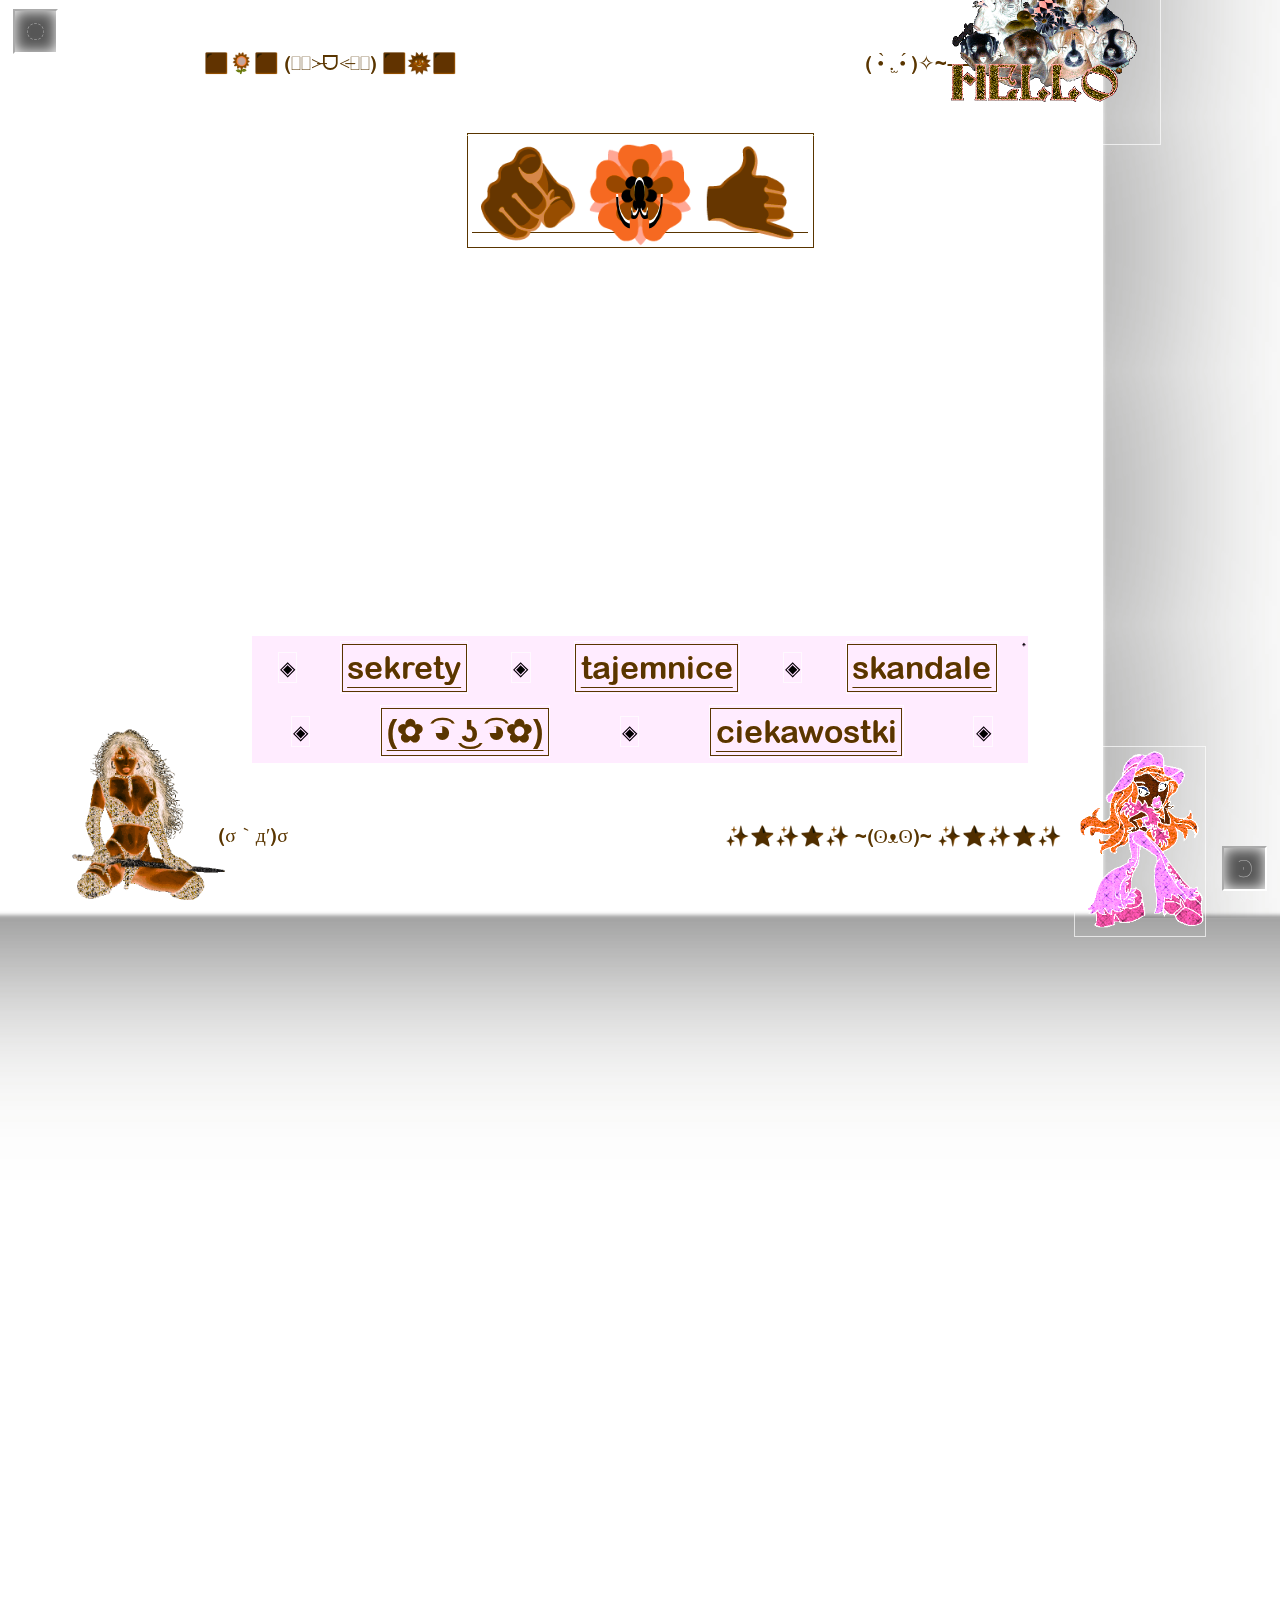
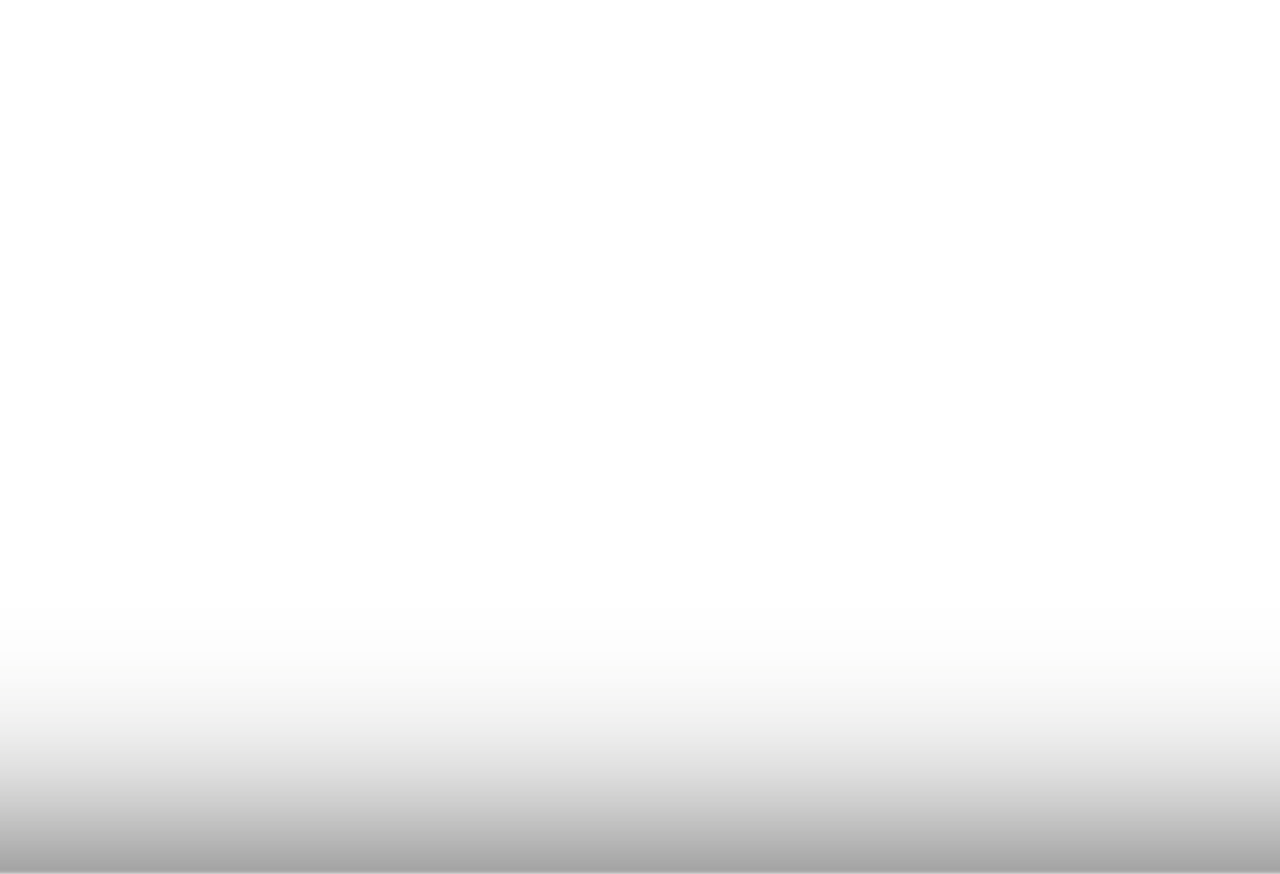
==== commit f91e4840: "font" ====
--- a/index.html
+++ b/index.html
@@ -16,10 +16,21 @@
         href="https://fonts.googleapis.com/css2?family=M+PLUS+Rounded+1c:wght@100;300;400;500;700;800;900&display=swap"
         rel="stylesheet">
 
-        <link rel="preload" href="RoundedMplus1c-Thin.woff2" as="font" type="font/woff2" crossorigin>
+    <link rel="preload" href="RoundedMplus1c-Thin.woff2" as="font" type="font/woff2" crossorigin>
 </head>
 
 <body>
+    <!-- <svg>
+        <filter id="turbulence">
+            <feTurbulence id="feturbulence" type="noise" baseFrequency="0.1 0.2" numOctaves="2" result="NOISE">
+            </feTurbulence>
+            <feDisplacementMap in="SourceGraphic" in2="NOISE" scale="50">
+            </feDisplacementMap>
+            <animate xlink:href="#feturbulence" attributeName="baseFrequency" dur="600s" keyTimes="0;0.5;1"
+                values="0.2 0.01;0.02 0.4;0.1 0.02" repeatCount="indefinite"></animate>
+        </filter>
+        </filter>
+    </svg> -->
     <div class="bg">
         <div id="floor" class="wall"></div>
         <div id="ceiling" class="wall"></div>
@@ -52,7 +63,7 @@
         <div class="subPage" id="home">
 
             <div class="single ">
-                <div class="vertGroup"  style="text-shadow: 0px 1px white;">
+                <div class="vertGroup" style="text-shadow: 0px 1px white;">
                     <div class="element" style="font-weight: bold; letter-spacing: 2rem;">
                         <font color="green">czesc nazwam sie</font>
                     </div>
@@ -106,7 +117,7 @@
                 </div>
             </div>
 
-            
+
         </div>
 
         <div class="subPage" id="sekrety">
@@ -145,15 +156,18 @@
         </div>
 
         <div class="subPage" id="skandale">
+            <div class="element"><img src="http://tavmjong.free.fr/INKSCAPE/MANUAL/images/FILTERS/bubble.png"
+                    id="bubble2"></div>
             <div class="element">
                 <h1>┗|｀O′|┛ na razie brak skandali</h1>
             </div>
-            
+
         </div>
 
         <div class="subPage" id="(✿ ͡◕ ͜ʖ ͡◕✿)">
             <div class="vertGroup">
-                <div class="element"><a href="https://natkke.github.io/CSS---MY-SITE/" style="font-size: 4rem;">☆:.｡.o(≧▽≦)o.｡.:☆</a></div>
+                <div class="element"><a href="https://natkke.github.io/CSS---MY-SITE/"
+                        style="font-size: 4rem;">☆:.｡.o(≧▽≦)o.｡.:☆</a></div>
                 <!-- <div class="element" id="iframeWrap"><iframe src="https://natkke.github.io/CSS---MY-SITE/"
                         title="W3Schools Free Online Web Tutorials"></iframe></div> -->
             </div>
@@ -171,10 +185,14 @@
         <div class="subPage" id="ciekawostki">
             <div class="element">
                 <h1>na razie brak ciekawostek (；′⌒`)</h1>
-            </div>
-        </div>
-
-        
+
+            </div>
+            <div class="element"><img src="http://pngimg.com/uploads/soap_bubbles/soap_bubbles_PNG9.png" id="bubble">
+            </div>
+
+        </div>
+
+
         <div class="vertGroup"
             style="width: 60%; background-image: url(https://www.gifstop.com/images/backgrounds/purplewave2.gif); background-size: 100%;">
             <div class="single">
--- a/styluwa.css
+++ b/styluwa.css
@@ -30,12 +30,29 @@
 }
 
 
+@font-face {
+    font-family: 'ArialRoundedMT';
+    src: url('fonts/ArialRoundedMTBold.eot');
+    src: url('fonts/ArialRoundedMTBold.eot?#iefix') format('embedded-opentype'),
+        url('fonts/ArialRoundedMTBold.woff2') format('woff2'),
+        url('fonts/ArialRoundedMTBold.woff') format('woff'),
+        url('fonts/ArialRoundedMTBold.ttf') format('truetype'),
+        url('fonts/ArialRoundedMTBold.svg#fonts/ArialRoundedMTBold') format('svg');
+    font-weight: normal;
+    font-style: normal;
+    font-display: swap;
+}
+
+
 ::selection {
-    background: #888; /* WebKit/Blink Browsers */
-  }
-  ::-moz-selection {
-    background: 888; /* Gecko Browsers */
-  }
+    background: #888;
+    /* WebKit/Blink Browsers */
+}
+
+::-moz-selection {
+    background: 888;
+    /* Gecko Browsers */
+}
 
 
 html {
@@ -67,8 +84,8 @@
     text-underline-offset: 8px;
 
     transition: ease-out 0.3s;
-    border: 1px gold solid;
-    border-bottom: none;
+    outline: 1px gold solid;
+    outline-bottom: none;
     padding: 0.5vh;
     overflow-anchor: none;
     word-wrap: break-word;
@@ -77,7 +94,6 @@
 
     transition: 0.9s 0.1s ease-in-out;
 
-    text-shadow: -1px -1px 0 #fff4, 1px -1px 0 #fff4, -1px 1px 0 #fff4, 1px 1px 0 #fff4;
     cursor: pointer;
 }
 
@@ -89,9 +105,8 @@
     opacity: 1;
     box-shadow: inset 0px 0px 20px 0px gold;
     text-decoration-style: wavy;
-    font-size: 11rem;
-    max-width: 16vmin;
-
+    font-size: 8rem;
+    max-width: 11vmin;
 
 }
 
@@ -121,16 +136,15 @@
     transform-origin: center;
     margin: auto;
     padding: 0;
-    letter-spacing: normal;
-
-
-
-
 }
 
 .bigLink:hover {
     transition: 0.4s ease-out;
-    
+
+}
+
+.bigLink:hover::after {
+    filter: contrast(10a);
 }
 
 @keyframes skala {
@@ -144,14 +158,15 @@
 }
 
 @property --perspective {
-    syntax: '<number>'; /* <- defined as type number for the transition to work */
+    syntax: '<number>';
+    /* <- defined as type number for the transition to work */
     initial-value: 10000;
     inherits: false;
-  }
+}
 
 @keyframes rotate {
     0% {
-        transform: perspective(2400px) rotateX(var(--rotateX)) rotateY(var(--rotateY)) translateZ(50px) rotateZ(var(--rotateZ, 0deg)) scaleY(0.79) translateY(0vh) scaleZ(1);
+        transform: perspective(2400px) rotateX(var(--rotateX)) rotateY(var(--rotateY)) translateZ(50px) rotateZ(var(--rotateZ, 0deg)) scaleY(0.77) translateY(0vh) scaleZ(1);
     }
 
 
@@ -174,19 +189,18 @@
     justify-content: center;
     gap: 1vmin;
 
-    border: 0px black solid;
+    outline: 0px black solid;
 
     transform-style: preserve-3d;
     transform-origin: center;
 
-    animation: rotate 2s infinite ease-in-out alternate;
-
-    transition: transform 10s;
-}
-
-.bg:hover{
-    animation-duration: 0.9s;
-}
+    animation: rotate 0.9s infinite ease-in-out alternate;
+
+
+
+}
+
+.bg:hover {}
 
 .wall {
     position: fixed;
@@ -194,7 +208,7 @@
     background-size: 100% 100%;
     image-rendering: optimizeSpeed;
     box-shadow: inset 0px 0px 30vh black;
-    filter: invert(1) blur(0.15vw) contrast(0.5);
+    filter: invert(1) blur(0.15vw) contrast(0.5) saturate(10);
 }
 
 #floor {
@@ -202,7 +216,7 @@
     height: 200vh;
     width: 200vw;
     transform-origin: top;
-    transform: rotateX(30deg);
+    transform: rotateX(30deg) translateZ(-30px);
 
 }
 
@@ -212,7 +226,7 @@
     height: 200vh;
     width: 200vw;
     transform-origin: bottom;
-    transform: rotateX(-30deg);
+    transform: rotateX(-30deg) translateZ(-30px);
 
 
 }
@@ -223,7 +237,7 @@
     height: 300vh;
     width: 50vw;
     transform-origin: right;
-    transform: rotateY(30deg);
+    transform: rotateY(30deg) translateZ(-30px);
 }
 
 
@@ -233,7 +247,7 @@
     height: 300vh;
     width: 50vw;
     transform-origin: left;
-    transform: rotateY(-30deg);
+    transform: rotateY(-30deg) translateZ(-30px);
 
 }
 
@@ -242,8 +256,8 @@
     width: 90%;
     max-height: 0%;
     position: relative;
-    top: -100%;
-    left: -50%;
+    top: -1000%;
+    left: -500%;
     margin: 0;
     padding: 0;
     display: flex;
@@ -253,10 +267,10 @@
     justify-content: center;
 
     transform-style: preserve-3d;
-    transform: translateZ(-300px) rotateZ(45deg);
+    transform: translateZ(-6000px) rotateZ(45deg);
     visibility: collapse;
     transition: 1.8s ease-in, max-height 0.1s,
-        visibility 0s 1.8s;
+        visibility 0s 1.8s, scale 0.6s;
     opacity: 1;
     scale: 0.4 0.01;
 
@@ -266,7 +280,7 @@
     transition: 0.8s ease-in-out, top 0.1s, filter 3s;
     transform-style: preserve-3d;
 
-    transform: translateZ(-10px);
+    transform: translateZ(0px);
 
     visibility: visible;
     opacity: 1;
@@ -283,8 +297,8 @@
 
 .element {
     transform: translateZ(80px);
-    border: #000a 1px solid;
-    transition: ease-out 1.3s 0.4s;
+    outline: #000a 1px solid;
+    transition: ease-out 0.8s 0.1s;
     height: fit-content;
     width: fit-content;
     white-space: nowrap;
@@ -292,11 +306,13 @@
     text-align: center;
     align-self: center;
     filter: saturate(0.9) blur(0.6px);
-    margin: 0px auto;
+    margin: auto auto;
     font-size: 4.4rem !important;
     padding: 0.3vh 0.1vw;
+    box-sizing: outline-box;
 
     position: relative;
+    cursor: crosshair;
 
 
 }
@@ -308,13 +324,13 @@
 
 .element:hover,
 .element:focus {
-    transition: ease-out 0.9s;
-
-    transform: translateZ(150px) scaleX(1.55) scaleY(1.22) rotateX(-3deg);
-    border-width: 4px;
+    transition: ease-out 0.3s;
+    background-color: #0004;
+    outline-width: 5px;
+    transform: translateZ(150px) scaleX(1.33) scaleY(1.11);
+
     filter: saturate(1.33) blur(0);
     opacity: 1;
-    padding: 3vh 0.5vw;
 }
 
 
@@ -325,6 +341,11 @@
 
 }
 
+#bubble {
+    /* filter: url(#turbulence); */
+
+}
+
 h1 {
     max-width: 40vw;
     white-space: break-spaces;
@@ -334,7 +355,7 @@
 .single {
     transform-style: preserve-3d;
     width: 100%;
-    transform: translateZ(50px) rotateX(-3deg);
+    transform: translateZ(50px);
     transition: ease-out 1.1s;
     background-color: transparent;
     padding: 0.2vh;
@@ -355,17 +376,16 @@
 
 
 .single:hover {
-    transform: translateZ(80px) rotateX(4deg);
-    border-width: 3px;
+    transform: translateZ(80px);
     scale: 1.05;
 }
 
 .vertGroup {
     transform-style: preserve-3d;
-    transform: translateZ(10px) rotateX(2deg);
+    transform: translateZ(10px);
     transition: ease-out 2.2s;
     background-color: #f0f2;
-    border: #0006 1px solid;
+    outline: #0006 1px solid;
     align-content: center;
     justify-content: center;
     padding: 0.4vh;
@@ -373,22 +393,25 @@
     display: flex;
     flex-direction: column;
     gap: 1vh;
-
+    box-sizing: outline-box;
     position: relative;
 }
 
 .vertGroup:hover {
-    transform: translateZ(30px) rotateX(-3deg);
-    border-width: 2px;
-    scale: 1.03;
+    transform: translateZ(30px);
+    outline-width: 2px;
+    scale: 1.06;
+    background-color: #0004;
+
 }
 
 .horGroup {
     transform-style: preserve-3d;
-    transform: translateZ(15px) rotateX(-2deg);
+    transform: translateZ(15px);
     transition: ease-out 2.2s;
     background-color: #f0f2;
-    border: #0006 1px solid;
+    outline: #0006 1px solid;
+    box-sizing: outline-box;
 
     position: relative;
 
@@ -405,9 +428,11 @@
 }
 
 .horGroup:hover {
-    transform: translateZ(40px) rotateX(3deg);
-    border-width: 3px;
-    scale: 1.02;
+    transform: translateZ(40px);
+    outline-width: 3px;
+    scale: 1.04;
+    background-color: #0004;
+
 }
 
 
@@ -415,15 +440,15 @@
     transform: translateZ(10px);
     width: 33vw;
     transition: ease-in-out 1s;
-    border-radius: 0px;
-    border-width: 3px;
+    outline-radius: 0px;
+    outline-width: 3px;
     height: 0px;
 }
 
 hr:hover {
     height: 30px;
     width: 44vw;
-    border-width: 9px;
+    outline-width: 9px;
 }
 
 
@@ -449,7 +474,7 @@
 
 
 body {
-    font-family: ArialRound;
+    font-family: ArialRoundedMT;
     margin: 0;
     padding: 0;
     height: 100vh;
@@ -463,19 +488,19 @@
     background-size: 100vw 100vh;
 
 
+
     overflow: hidden;
 
-}
-
-
-textarea{
+
+}
+
+
+textarea {
     text-shadow: 0px 2px 0px white;
-    font-family: ArialRound !important;
     letter-spacing: 1rem;
-    font-weight: bold;
-}
-
-input{
+}
+
+input {
     text-shadow: 0px 2px 0px black;
     font-weight: bold;
 }
@@ -485,9 +510,9 @@
 input {
     color: white;
     max-width: 33vw;
-    border-radius: 0px;
-    border: 2px solid magenta;
-    font-family: ArialRound;
+    outline-radius: 0px;
+    outline: 2px solid magenta;
+    font-family: ArialRoundedMT;
 
     background-color: #888c;
     white-space: break-spaces;
@@ -543,8 +568,8 @@
     transform-style: preserve-3d;
     transform: translateZ(300px);
     scale: 1.3;
-    border-color: black;
-    border-width: 3px;
+    outline-color: black;
+    outline-width: 3px;
 }
 
 
@@ -559,7 +584,7 @@
 
 .naklejka:hover {
     scale: 2.4 2.3;
-    transform: translateZ(300px);
+    transform: translateZ(250px);
     filter: blur(0px) saturate(1.1) contrast(1.2) hue-rotate(0deg);
 }
 
@@ -567,8 +592,7 @@
     font-family: ArialRound;
     display: table-cell;
     position: absolute;
-    border-radius: 10px;
-    border: none;
+    outline: none;
     width: 5vmin;
     height: 5vmin;
     font-size: 5rem;
@@ -584,7 +608,7 @@
     background-color: lightgray;
     color: #222;
 
-    border-width: 2px;
+    outline-width: 2px;
     z-index: 9999;
 }
 
@@ -611,4 +635,8 @@
     height: 25vh;
     overflow: hidden;
 
+}
+
+svg {
+    position: absolute;
 }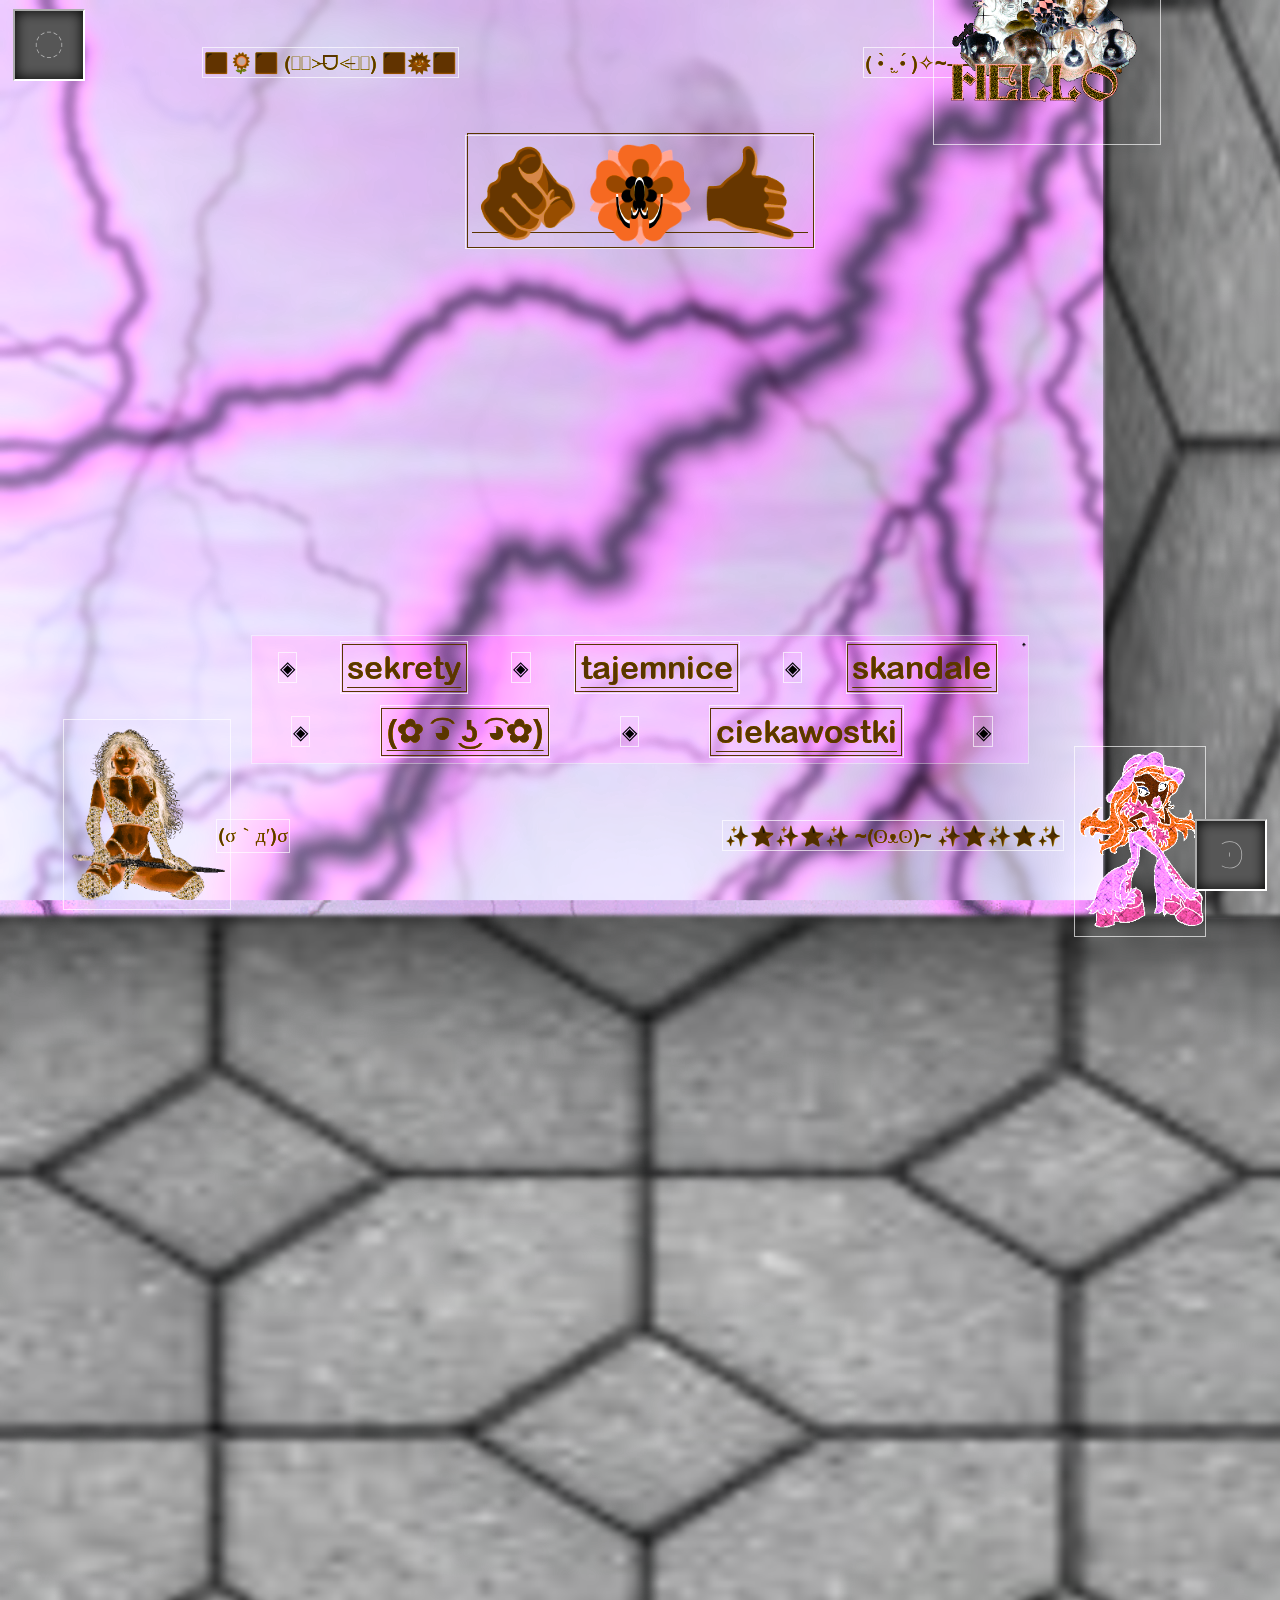
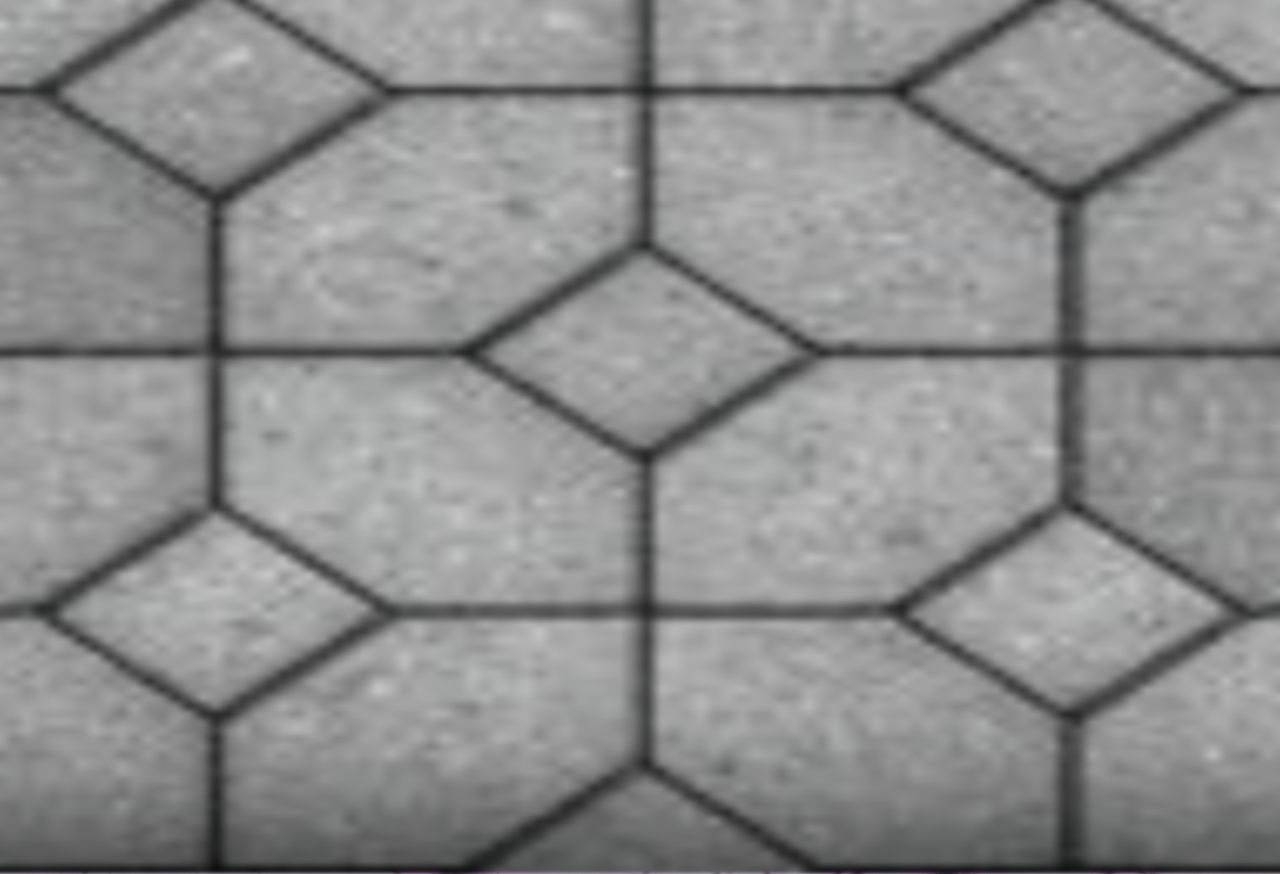
==== commit 80751e48: "localimg" ====
--- a/index.html
+++ b/index.html
@@ -85,7 +85,7 @@
                 <div class="horGroup">
                     <div class="element">
                         <img
-                            src="https://66.media.tumblr.com/c86f6b13d705d0f028708171522e3179/tumblr_oc4boqRirI1qju2zso1_400.gif">
+                            src="img/shape.gif">
                     </div>
                     <div class="element">
                         <img src="img/ai-puppy.png">
@@ -156,8 +156,6 @@
         </div>
 
         <div class="subPage" id="skandale">
-            <div class="element"><img src="http://tavmjong.free.fr/INKSCAPE/MANUAL/images/FILTERS/bubble.png"
-                    id="bubble2"></div>
             <div class="element">
                 <h1>┗|｀O′|┛ na razie brak skandali</h1>
             </div>
@@ -187,8 +185,7 @@
                 <h1>na razie brak ciekawostek (；′⌒`)</h1>
 
             </div>
-            <div class="element"><img src="http://pngimg.com/uploads/soap_bubbles/soap_bubbles_PNG9.png" id="bubble">
-            </div>
+
 
         </div>
 
@@ -254,7 +251,7 @@
 
         <div class="element naklejka draggable" draggable="true" style="left: 84vw;
         top: 83vh;">
-            <img src="img//91aa1da4601efccf4367b109e52345ab.gif" draggable="false">
+            <img src="img/91aa1da4601efccf4367b109e52345ab.gif" draggable="false">
         </div>
 
 
--- a/styluwa.css
+++ b/styluwa.css
@@ -7,8 +7,6 @@
     font-family: 'ArialRound';
     src: url('fonts/RoundedMplus1c-Thin.eot');
     src: url('fonts/RoundedMplus1c-Thin.eot?#iefix') format('embedded-opentype'),
-        url('fonts/RoundedMplus1c-Thin.woff2') format('woff2'),
-        url('fonts/RoundedMplus1c-Thin.woff') format('woff'),
         url('fonts/RoundedMplus1c-Thin.ttf') format('truetype'),
         url('fonts/RoundedMplus1c-Thin.svg#RoundedMplus1c-Thin') format('svg');
     font-weight: bold;
@@ -20,8 +18,6 @@
     font-family: 'ArialRound';
     src: url('fonts/RoundedMplus1c-ExtraBold.eot');
     src: url('fonts/RoundedMplus1c-ExtraBold.eot?#iefix') format('embedded-opentype'),
-        url('fonts/RoundedMplus1c-ExtraBold.woff2') format('woff2'),
-        url('fonts/RoundedMplus1c-ExtraBold.woff') format('woff'),
         url('fonts/RoundedMplus1c-ExtraBold.ttf') format('truetype'),
         url('fonts/RoundedMplus1c-ExtraBold.svg#RoundedMplus1c-ExtraBold') format('svg');
     font-weight: 100;
@@ -34,8 +30,6 @@
     font-family: 'ArialRoundedMT';
     src: url('fonts/ArialRoundedMTBold.eot');
     src: url('fonts/ArialRoundedMTBold.eot?#iefix') format('embedded-opentype'),
-        url('fonts/ArialRoundedMTBold.woff2') format('woff2'),
-        url('fonts/ArialRoundedMTBold.woff') format('woff'),
         url('fonts/ArialRoundedMTBold.ttf') format('truetype'),
         url('fonts/ArialRoundedMTBold.svg#fonts/ArialRoundedMTBold') format('svg');
     font-weight: normal;
@@ -194,7 +188,11 @@
     transform-style: preserve-3d;
     transform-origin: center;
 
-    animation: rotate 0.9s infinite ease-in-out alternate;
+    animation: rotate 0.9s infinite ease-in-out alternate,
+                hue 11s alternate infinite ease-in-out;
+
+
+    scale: var(--scaleX, 1) var(--scaleY, 1);
 
 
 
@@ -204,11 +202,12 @@
 
 .wall {
     position: fixed;
-    background-image: url("https://i.pinimg.com/236x/f4/91/63/f49163501ee55f7172bb30d690738585--paving-slabs-texture-art.jpg");
+    background-image: url("img/wall/1.jpg");
     background-size: 100% 100%;
     image-rendering: optimizeSpeed;
     box-shadow: inset 0px 0px 30vh black;
-    filter: invert(1) blur(0.15vw) contrast(0.5) saturate(10);
+    filter: invert(1) blur(2px) contrast(1) saturate(0.1);
+
 }
 
 #floor {
@@ -235,7 +234,7 @@
     right: 85vw;
     top: -100vh;
     height: 300vh;
-    width: 50vw;
+    width: 100vw;
     transform-origin: right;
     transform: rotateY(30deg) translateZ(-30px);
 }
@@ -245,7 +244,7 @@
     left: 85vw;
     top: -100vh;
     height: 300vh;
-    width: 50vw;
+    width: 100vw;
     transform-origin: left;
     transform: rotateY(-30deg) translateZ(-30px);
 
@@ -294,8 +293,24 @@
 
 }
 
+@keyframes elementMove {
+    0% {
+        
+        translate: -6px 3px;
+    }
+
+
+    100% {
+       
+        translate: 2px -7px;
+
+    }
+}
+
 
 .element {
+    --diff: 80px;
+
     transform: translateZ(80px);
     outline: #000a 1px solid;
     transition: ease-out 0.8s 0.1s;
@@ -305,7 +320,7 @@
     padding: 0px;
     text-align: center;
     align-self: center;
-    filter: saturate(0.9) blur(0.6px);
+    filter: saturate(0.9) blur(0.2px);
     margin: auto auto;
     font-size: 4.4rem !important;
     padding: 0.3vh 0.1vw;
@@ -314,7 +329,8 @@
     position: relative;
     cursor: crosshair;
 
-
+    animation: elementMove infinite ease-in-out alternate-reverse;
+    animation-delay: 0.9s;
 }
 
 
@@ -467,8 +483,14 @@
         rotate: 0deg;
     }
 
+    75% {
+        rotate: 1deg;
+
+    }
+
     100% {
-        rotate: 1deg;
+        rotate: 0deg;
+
     }
 }
 
@@ -479,13 +501,10 @@
     padding: 0;
     height: 100vh;
     width: 100vw;
-    animation-name: hue;
-    animation-duration: 11s;
-    animation-direction: alternate;
-    animation-iteration-count: infinite;
-    animation-timing-function: linear;
-    background-image: url("https://cdn.wallpapersafari.com/14/40/jwluik.jpg");
+
+    background-image: url("img/bg/1.gif");
     background-size: 100vw 100vh;
+    backdrop-filter: blur(5px);
 
 
 
@@ -593,13 +612,13 @@
     display: table-cell;
     position: absolute;
     outline: none;
-    width: 5vmin;
-    height: 5vmin;
-    font-size: 5rem;
+    width: 8vmin;
+    height: 8vmin;
+    font-size: 8rem;
     vertical-align: middle;
     font-weight: bold;
     background-color: darkgrey;
-    box-shadow: inset 0px 0px 1.5vmin black;
+    box-shadow: inset 0px 0px 1.5vmin white;
     color: #444;
 
 }
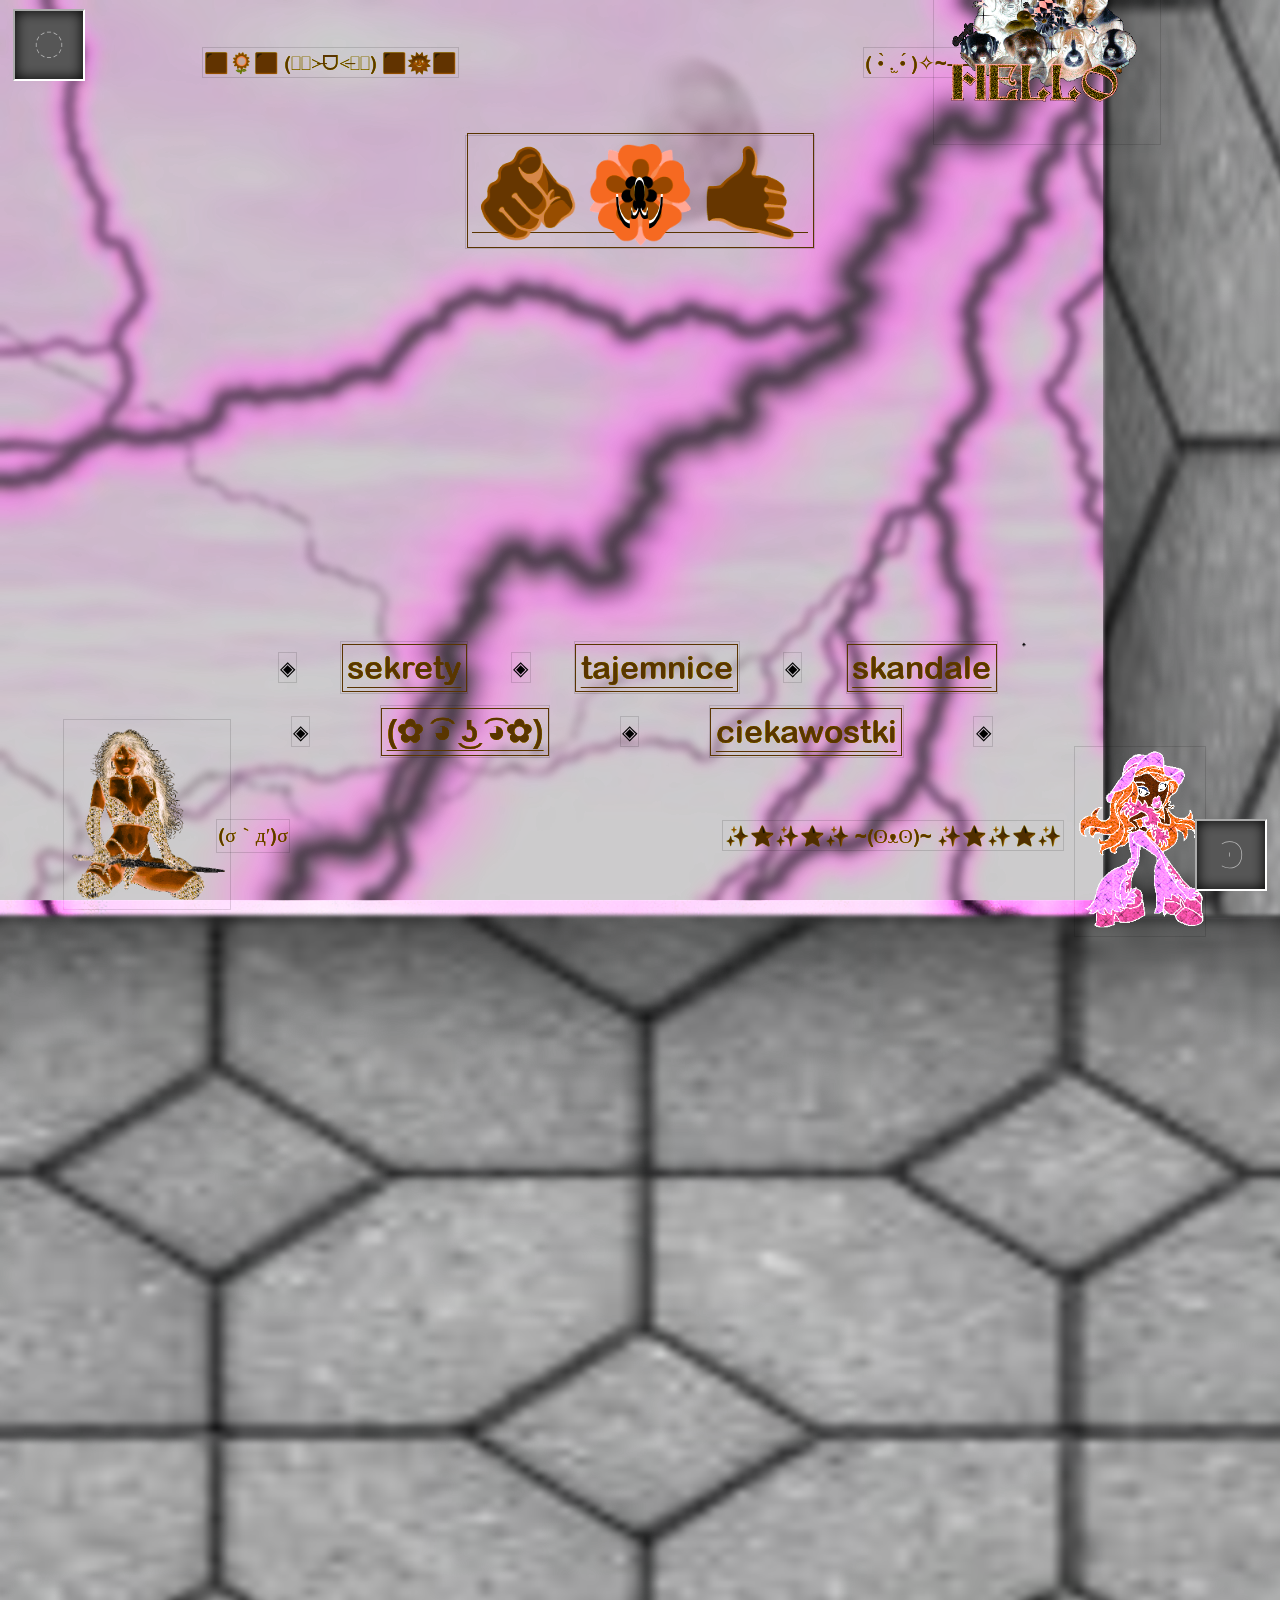
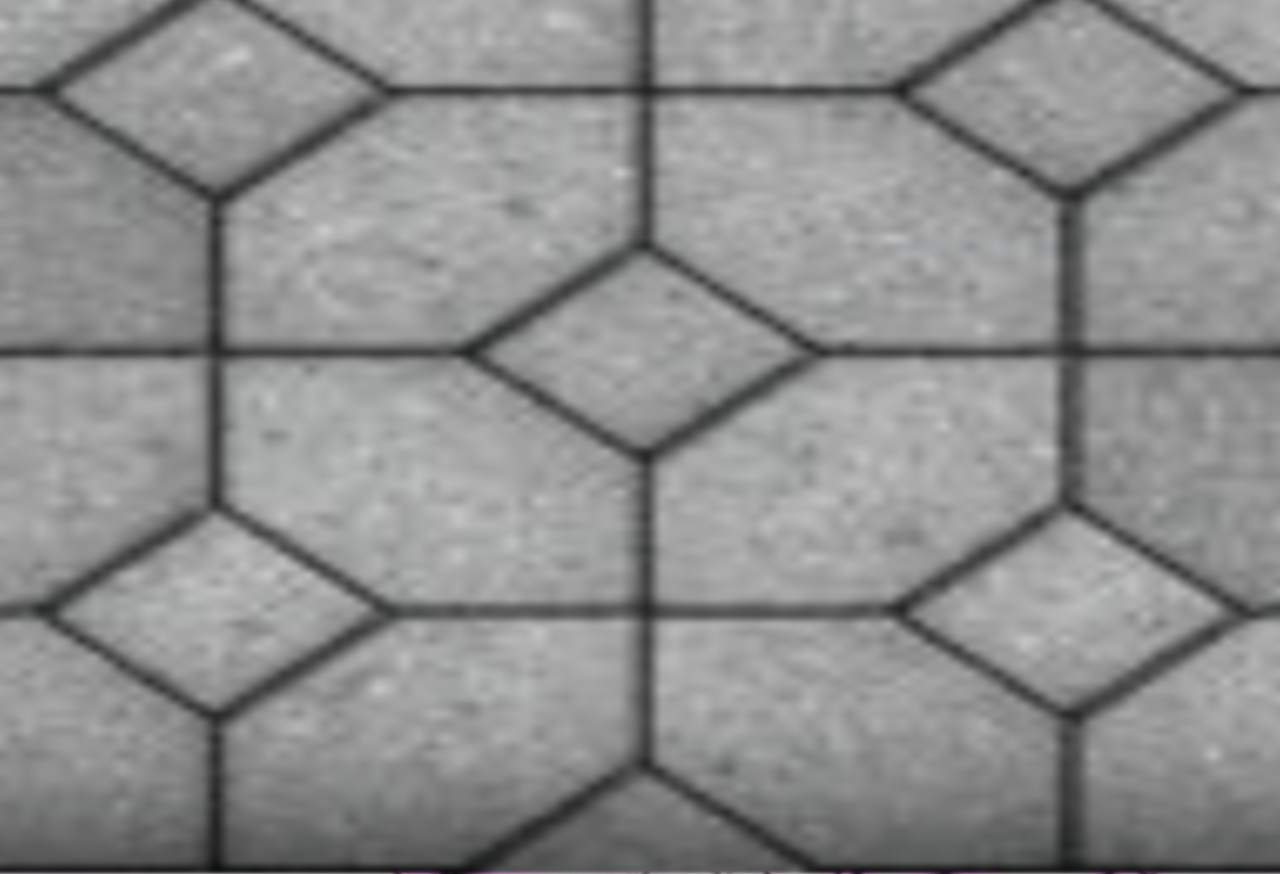
==== commit e72e17f7: "back" ====
--- a/index.html
+++ b/index.html
@@ -94,7 +94,7 @@
             </div>
 
             <div class="vertGroup " style="text-shadow: 0px 2px white;">
-                <div class="element">
+                <div class="element asciiArt">
                     <font color="red">
                         <font color="purple">____</font>▄▀▀▀▄▄▄▄▄▄▄▀▀▀▄<br>
                         <font color="purple">───</font>█<font color="magenta">▒▒░░░░░░░░░▒▒
@@ -164,10 +164,10 @@
 
         <div class="subPage" id="(✿ ͡◕ ͜ʖ ͡◕✿)">
             <div class="vertGroup">
-                <div class="element"><a href="https://natkke.github.io/CSS---MY-SITE/"
+                <div class="element"><a href="https://natkke.github.io/CSS-MY-SITE/"
                         style="font-size: 4rem;">☆:.｡.o(≧▽≦)o.｡.:☆</a></div>
-                <!-- <div class="element" id="iframeWrap"><iframe src="https://natkke.github.io/CSS---MY-SITE/"
-                        title="W3Schools Free Online Web Tutorials"></iframe></div> -->
+                <div class="element" id="iframeWrap"><iframe src="https://natkke.github.io/CSS-MY-SITE/"
+                        title="W3Schools Free Online Web Tutorials"></iframe></div>
             </div>
             <div class="vertGroup ">
                 <div class="element">
--- a/styluwa.css
+++ b/styluwa.css
@@ -91,7 +91,7 @@
     cursor: pointer;
 }
 
-.element:hover a {
+.element:hover a:not(.bigLink) {
 
     transition: 0.3s ease-out;
 
@@ -118,7 +118,7 @@
 
 .bigLink::after {
     content: "◟ᴥ◞";
-    text-shadow: 0px -3px 0px black;
+    text-shadow: 0px -3px 1px black;
     color: white;
     position: absolute;
     right: 0%;
@@ -130,6 +130,7 @@
     transform-origin: center;
     margin: auto;
     padding: 0;
+    transform: translateZ(100px);
 }
 
 .bigLink:hover {
@@ -138,7 +139,7 @@
 }
 
 .bigLink:hover::after {
-    filter: contrast(10a);
+    filter: contrast(10);
 }
 
 @keyframes skala {
@@ -160,12 +161,12 @@
 
 @keyframes rotate {
     0% {
-        transform: perspective(2400px) rotateX(var(--rotateX)) rotateY(var(--rotateY)) translateZ(50px) rotateZ(var(--rotateZ, 0deg)) scaleY(0.77) translateY(0vh) scaleZ(1);
+        transform: perspective(2000px) rotateX(var(--rotateX)) rotateY(var(--rotateY)) translateZ(50px) rotateZ(var(--rotateZ, 0deg)) scaleY(0.8) translateY(0vh) scaleZ(0.5);
     }
 
 
     100% {
-        transform: perspective(2500px) rotateX(var(--rotateX)) rotateY(var(--rotateY)) translateZ(50px) rotateZ(var(--rotateZ, 0deg)) scaleY(0.8) translateY(0vh) scaleZ(1);
+        transform: perspective(3000px) rotateX(var(--rotateX)) rotateY(var(--rotateY)) translateZ(50px) rotateZ(var(--rotateZ, 0deg)) scaleY(0.8) translateY(0vh) scaleZ(0.4);
     }
 }
 
@@ -188,13 +189,11 @@
     transform-style: preserve-3d;
     transform-origin: center;
 
-    animation: rotate 0.9s infinite ease-in-out alternate,
+    animation: rotate 2.9s infinite ease-in-out alternate,
                 hue 11s alternate infinite ease-in-out;
 
 
     scale: var(--scaleX, 1) var(--scaleY, 1);
-
-
 
 }
 
@@ -312,8 +311,8 @@
     --diff: 80px;
 
     transform: translateZ(80px);
-    outline: #000a 1px solid;
-    transition: ease-out 0.8s 0.1s;
+    /* outline: #000a 1px solid; */
+    transition: ease-out 0.2s 0s;
     height: fit-content;
     width: fit-content;
     white-space: nowrap;
@@ -325,12 +324,20 @@
     font-size: 4.4rem !important;
     padding: 0.3vh 0.1vw;
     box-sizing: outline-box;
-
     position: relative;
     cursor: crosshair;
 
     animation: elementMove infinite ease-in-out alternate-reverse;
     animation-delay: 0.9s;
+
+
+    outline-width: 1px;
+    outline-color: #fff2;
+    outline-style: solid;
+}
+
+.asciiArt{
+    text-align: left;
 }
 
 
@@ -340,9 +347,11 @@
 
 .element:hover,
 .element:focus {
-    transition: ease-out 0.3s;
+    transition: ease-in-out 0.3s 0.1ms;
     background-color: #0004;
-    outline-width: 5px;
+    outline-width: 4px;
+    outline-color: #fff4;
+
     transform: translateZ(150px) scaleX(1.33) scaleY(1.11);
 
     filter: saturate(1.33) blur(0);
@@ -372,7 +381,7 @@
     transform-style: preserve-3d;
     width: 100%;
     transform: translateZ(50px);
-    transition: ease-out 1.1s;
+    transition: ease-sout 0.6s;
     background-color: transparent;
     padding: 0.2vh;
     display: flex;
@@ -393,15 +402,16 @@
 
 .single:hover {
     transform: translateZ(80px);
+    transition: ease-in-out 1.1s;
+
     scale: 1.05;
 }
 
 .vertGroup {
     transform-style: preserve-3d;
     transform: translateZ(10px);
-    transition: ease-out 2.2s;
-    background-color: #f0f2;
-    outline: #0006 1px solid;
+    transition: ease-out 0.5s;
+    /* outline: #0006 1px solid; */
     align-content: center;
     justify-content: center;
     padding: 0.4vh;
@@ -415,6 +425,7 @@
 
 .vertGroup:hover {
     transform: translateZ(30px);
+    transition: ease-in-out 0.9s;
     outline-width: 2px;
     scale: 1.06;
     background-color: #0004;
@@ -424,9 +435,8 @@
 .horGroup {
     transform-style: preserve-3d;
     transform: translateZ(15px);
-    transition: ease-out 2.2s;
-    background-color: #f0f2;
-    outline: #0006 1px solid;
+    transition: ease-out 0.4s;
+    /* outline: #0006 1px solid; */
     box-sizing: outline-box;
 
     position: relative;
@@ -445,6 +455,7 @@
 
 .horGroup:hover {
     transform: translateZ(40px);
+    transition: 1.2s ease-in-out;
     outline-width: 3px;
     scale: 1.04;
     background-color: #0004;
@@ -499,12 +510,12 @@
     font-family: ArialRoundedMT;
     margin: 0;
     padding: 0;
-    height: 100vh;
+    height: 100dvh;
     width: 100vw;
 
     background-image: url("img/bg/1.gif");
     background-size: 100vw 100vh;
-    backdrop-filter: blur(5px);
+    backdrop-filter: blur(4px) invert(0.2);
 
 
 
@@ -602,8 +613,8 @@
 }
 
 .naklejka:hover {
-    scale: 2.4 2.3;
-    transform: translateZ(250px);
+    scale: 1.4 1.3;
+    transform: translateZ(350px);
     filter: blur(0px) saturate(1.1) contrast(1.2) hue-rotate(0deg);
 }
 
